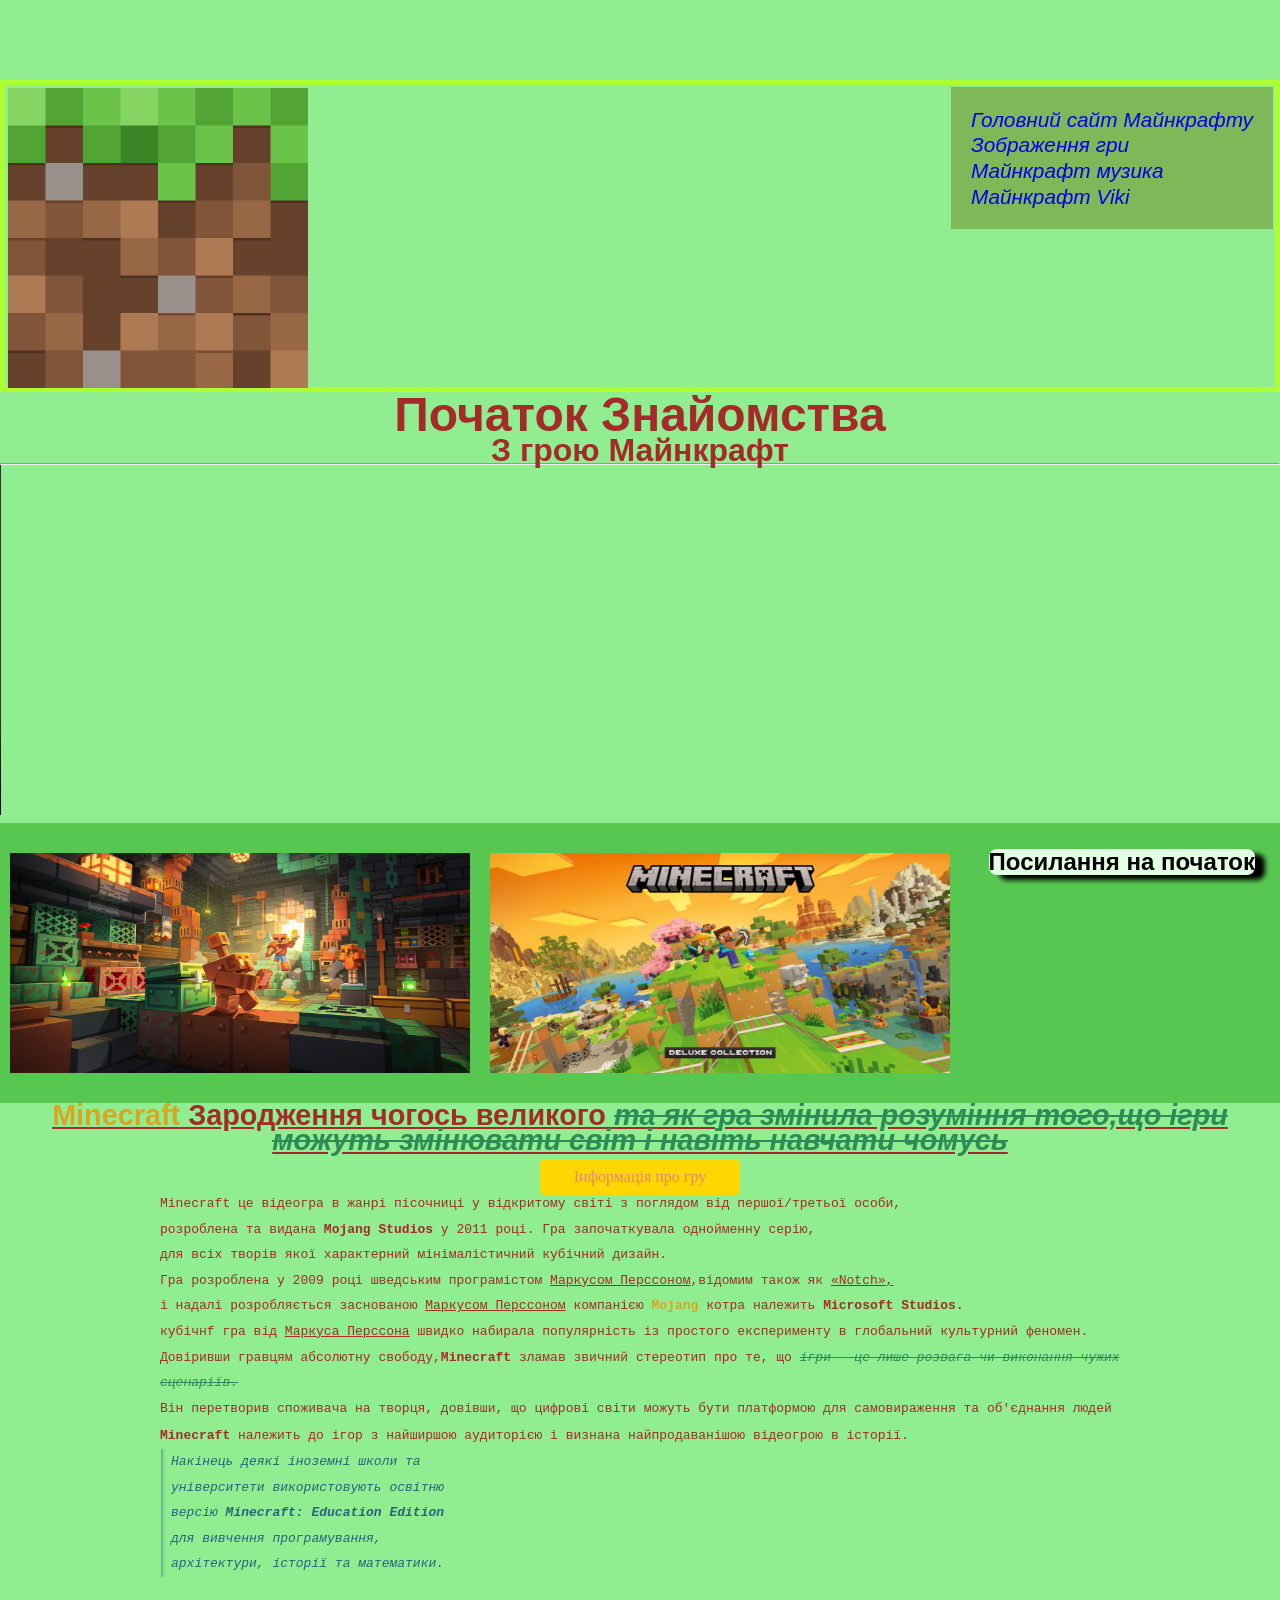
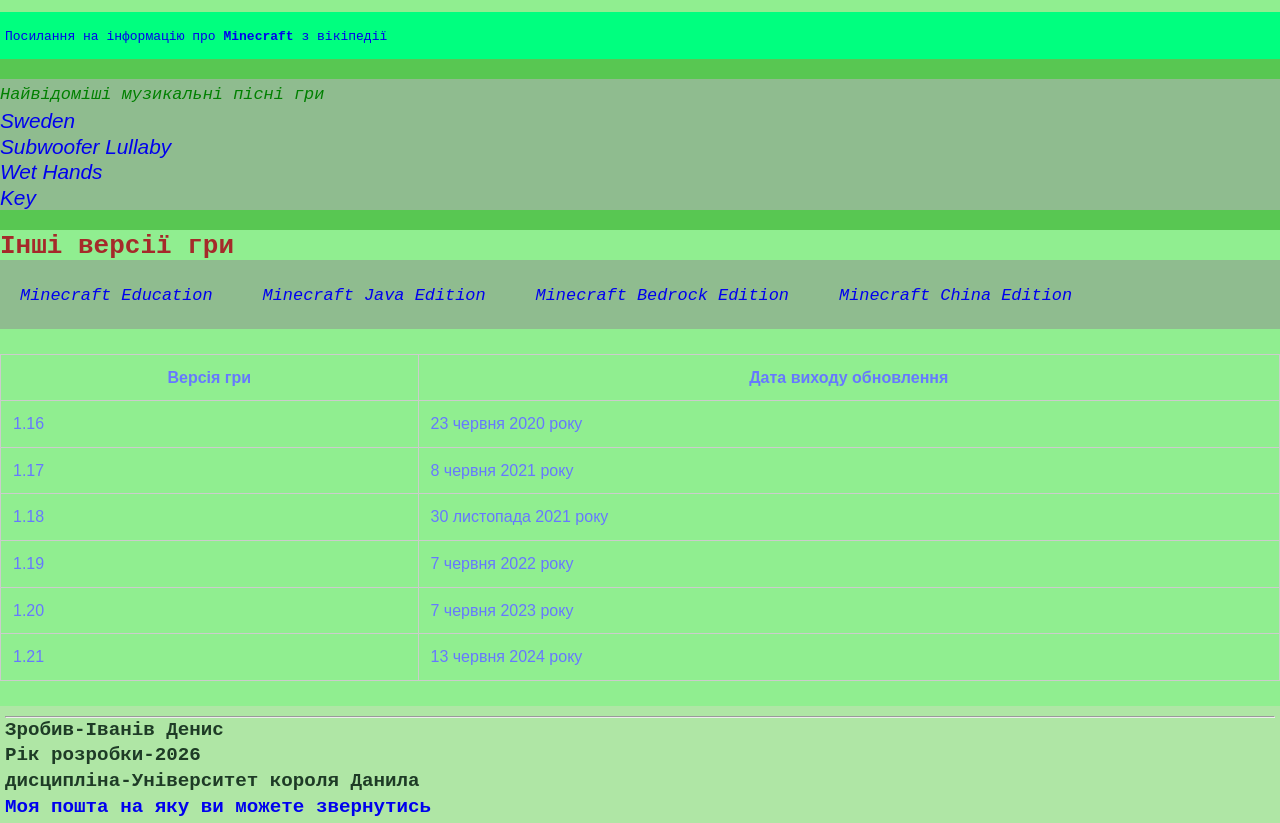
==== index.html @ 92646a6d "update add header,main,footer" ====
<!DOCTYPE html>
<html lang="uk">

<head>
    <meta charset="UTF-8">
    <meta name="viewport" content="width=device-width, initial-scale=1.0">
    <title>Огляд відео-гри Minecrat</title>
    <link rel="stylesheet" href="style.css">
    <link rel="icon" type="image" href="Icon/Minecraft_23386.png">
</head>

<body>
    <header class="site-header">
        <div class="container-logo">
            <img width="300" height="300" src="photo/images_Mine.png" alt="лого Minecraft">
            <nav aria-label="Головне меню сайту">
                <ul id="links">
                    <li><a href="#start">Головний сайт Майнкрафту</a></li>
                    <li><a href="#photo">Зображення гри</a></li>
                    <li><a href="#music">Майнкрафт музика</a></li>
                    <li><a href="#viki">Майнкрафт Viki</a></li>
                </ul>
            </nav>
        </div>
    </header>
    <main id="main-content">
        <section id="start">
            <h1 id="page-title">Початок Знайомства</h1>
            <h2 id="page-title2">З грою Майнкрафт</h2>
        </section>
        <hr>
        <video src="Video/Minecraft Trails & Tales Update_ Official Launch Trailer.mp4" controls autoplay muted
            width="700" alt="Minecraft трейлер"> </video>
        <p>
        </p>
        <p>
        <section id="photo">
            <div class="gallery">
                <img src="photo/minecraft-the-5120x2880-24242.jpg" width="460" height="220"
                    alt="Фото обновлення відео-гри">

                <img src="photo/5090d13ef020de9139a5bb21ad2f26a8c5c1c8d2b432aa92.png" width="460" height="220">
            </div>
        </section>
        </p>
        <p class="intro">
            <strong class="highlight">Minecraft</strong> Зародження чогось великого
            <em> та як гра змінила розуміння того,що ігри можуть змінювати світ і навіть навчати чомусь</em>
        </p>
        <div article class="container">
            <div class="badge">Інформація про гру</div>
            <tt>Minecraft це відеогра в жанрі пісочниці у відкритому світі з поглядом від першої/третьої особи,<p>
                    розроблена та видана <b>Mojang Studios</b> у 2011 році. Гра започаткувала однойменну серію,</p>
                <p class="section-title">для всіх творів якої характерний мінімалістичний кубічний дизайн.</p>
                <p>Гра розроблена у 2009 році шведським програмістом <u>Маркусом Перссоном</u>,відомим також як
                    <u>«Notch»,</u>
                </p>
                <p>і надалі розробляється заснованою <u>Маркусом Перссоном</u> компанією <strong>Mojang</strong> котра
                    належить
                    <b>Microsoft Studios.</b>
                <p class="section-title">кубічнf гра від <u>Маркуса Перссона</u> швидко набирала популярність із
                    простого
                    експерименту в глобальний культурний феномен.</p>
                <p>Довіривши гравцям абсолютну свободу,<b>Minecraft</b> зламав звичний стереотип про те, що <em>ігри —
                        це
                        лише
                        розвага чи виконання чужих сценаріїв.</em> </p>
                <p class="section-title">Він перетворив споживача на творця, довівши, що цифрові світи можуть бути
                    платформою
                    для самовираження та
                    об'єднання людей</p>
                <b>Minecraft</b> належить до ігор з найширшою аудиторією і визнана найпродаванішою відеогрою в історії.
                <aside>
                    <p class="section-title">Накінець деякі іноземні школи та університети використовують освітню версію
                        <b>Minecraft: Education Edition</b>
                    </p>
                    <p>для вивчення програмування, архітектури, історії та математики.</p>
            </tt>
            </aside>
        </div>
        <p>

        </p>
        <section id="viki">
            <a href="https://uk.wikipedia.org/wiki/Minecraft"> <tt>Посилання на інформацію про <b>Minecraft</b> з
                    вікіпедії</tt>
            </a>
        </section>

        <section id="music">
            <ol article class="card_ol"><tt>Найвідоміші музикальні пісні гри</tt>
                <li> <a href="https://youtu.be/aBkTkxKDduc?t=1" alt="Sweden">Sweden</a> </li>
                <li> <a href="https://youtu.be/Gpd85y_iTxY" alt="Subwoofer Lullaby">Subwoofer Lullaby</a> </li>
                <li> <a href="https://youtu.be/lq1vZxM-Iic" alt="Wet Hands">Wet Hands</a> </li>
                <li> <a href="https://youtu.be/-CKR-McWeYk" alt="Key">Key</a> </li>
            </ol>
        </section>

        <h3> <tt>Інші версії гри</tt></h3>
        <ul article class="card_ul">
            <li> <a href="https://minecraft.fandom.com/wiki/Minecraft_Education" alt="Minecraft Education">
                    <tt>Minecraft
                        Education</a> </tt> </li>
            <li> <a href="https://minecraft.fandom.com/wiki/Java_Edition" alt="Minecraft Java Edition"> <tt>Minecraft
                        Java
                        Edition</a> </tt> </li>
            <li> <a href="https://minecraft.fandom.com/wiki/Bedrock_Edition" alt="Minecraft Bedrock Edition">
                    <tt>Minecraft
                        Bedrock Edition</a> </tt> </li>
            <li> <a href="https://minecraft.fandom.com/wiki/China_Edition" alt="Minecraft China Edition"> <tt>Minecraft
                        China
                        Edition</a> </tt> </li>
        </ul>

        <p>
        </p>
        <table border="1" class="card">
            <tr>
                <th> Версія гри </th>
                <th> Дата виходу обновлення</th>
            </tr>
            <tr>
                <td>1.16</td>
                <td>23 червня 2020 року</td>
            </tr>
            <tr>
                <td>1.17</td>
                <td>8 червня 2021 року</td>
            </tr>
            <tr>
                <td>1.18</td>
                <td>30 листопада 2021 року</td>
            </tr>
            <tr>
                <td>1.19</td>
                <td>7 червня 2022 року</td>
            </tr>
            <tr>
                <td>1.20</td>
                <td>7 червня 2023 року</td>
            </tr>
            <tr>
                <td>1.21</td>
                <td>13 червня 2024 року</td>
            </tr>
        </table>
        <a href="#start" class="back-to-top">Посилання на початок</a>
    </main>
    <footer>
        <hr>
        Зробив-Іванів Денис<br>
        Рік розробки-2026<br>
        дисципліна-Університет короля Данила<br>
        <a href="mailto:denys.v.ivaniv@ukd.edu.ua">Моя пошта на яку ви можете звернутись</a>
    </footer>
</body>

</html>
---- style.css ----
html {
    scroll-behavior: smooth;
    scroll-padding-top: 80px;
}

* {
    box-sizing: border-box;
    margin: 0;
    padding: 0;
}

body {
    background-color: lightgreen;
    font-family: Arial,
        sans-serif;
    color: brown;
    line-height: 1.6em;
    box-shadow: 0 4px 10px rgba(0, 0, 0, 0.05);
    padding-top: 20px;
    scroll-behavior: smooth;
    padding-top: 80px;

}

table {
    width: 100%;
    border-collapse: collapse;
}

th,
td {
    padding: 10px 12px;
    border: 1px solid #ccc;
}

#page-title {
    padding: 10px;
    font-size: 3em;
    font-weight: 800;
    text-align: center;
}

h2 {
    font-size: 2em;
    font-weight: 800em;
    text-align: center;
}

h3 {
    font-size: 2em;
    font-weight: 600;
    text-align: left;
}

.intro {
    font-size: 1.8em;
    font-weight: 600;
    text-decoration-line: underline;
    text-align: center;
}

strong {
    color: goldenrod;
}

em {
    color: seagreen;
    text-decoration-line: line-through;
}

a {
    text-decoration: none;
}

a:hover {
    background-color: hsla(51, 86%, 56%, 0.792);
}

ul,
ol {
    background: darkseagreen;
    color: green;
    font-size: 1.3em;
    font-style: italic;
}

.container {
    max-width: 1000px;
    margin: 0 auto;
    padding: 0 15px;
}

.card {
    color: #6678ff;
    padding: 20px;
    border: 2px solid rgb(255, 255, 255)#e0e0e0;
    margin-bottom: 25px;

}

.gallery {
    margin: 0 auto;
    max-width: 100%;
    padding: 10px;
    height: auto;
    border-radius: 6px;
}

.container-logo {
    padding: 3px;
}

.start {
    padding: 30px;
    background-color: goldenrod;
}

.site-header {
    position: sticky;
    top: 0px;
    right: 0px;
    width: 10px;
    border: 5px solid greenyellow;
    box-shadow: black 10px;
    height: 312px;
    width: 100%;
    z-index: 100;
}

.container-logo {
    display: flex;
    justify-content: space-between;
    align-items: center;
}

.card_ul {
    display: flex;
    gap: 50px;
    list-style: none;
    color: #6678ff;
    padding: 20px;
    border: 2px solid rgb(255, 255, 255)#e0e0e0;
    margin-bottom: 25px;
}

.gallery {
    display: grid;
    grid-template-columns: 1fr 1fr 1fr;
    gap: 20px;
    width: 100%;
    height: auto;
    object-fit: cover;

}

#photo {
    padding: 20px 0;
    background-color: rgba(44, 170, 33, 0.558);
}

#viki {
    padding: 10px 5px;
    background-color: springgreen;
}

#music {
    background-color: rgba(44, 170, 33, 0.558);
    padding: 20px 0;
}

.container {
    position: relative;
    padding: 35px 20px;
}

.badge {
    position: absolute;
    font-family: 'Times New Roman', Times;
    top: 5px;
    left: 400px;
    width: 200px;
    height: auto;
    text-align: center;
    background-color: gold;
    color: #ed8477;
    padding: 5px 10px;
    border-radius: 5px;
}

.back-to-top {
    position: fixed;
    bottom: 25px;
    right: 25px;
    background-color: #e2ffe4;
    color: black;
    border-radius: 7px;

    display: flex;
    justify-content: center;
    align-items: center;
    border-radius: 8px;
    border: 50% solid #1b5e20;
    font-size: 24px;
    font-weight: 800;
    box-shadow: 10px 5px 5px;
    z-index: 1000;
}

.back-to-top:hover {
    background-color: yellow;
}

#links {
    position: relative;
    padding: 20px;
    right: -1px;
    bottom: 80px;
    background-color: #7eb858;
    list-style: none
}

aside {
    width: 30%;
    padding-left: 10px;
    margin-left: 1px;
    box-shadow: inset 5px 0 5px -5px #29627e;
    font-style: italic;
    color: #29627e;
}

footer{
    max-width: 100%;
    font-weight: 600;
    padding: 10px 5px;
    color: #1e3b26;
    background-color: #afe6a5;
    font-family: 'Courier New', Courier, monospace;
    font-size: larger;
}
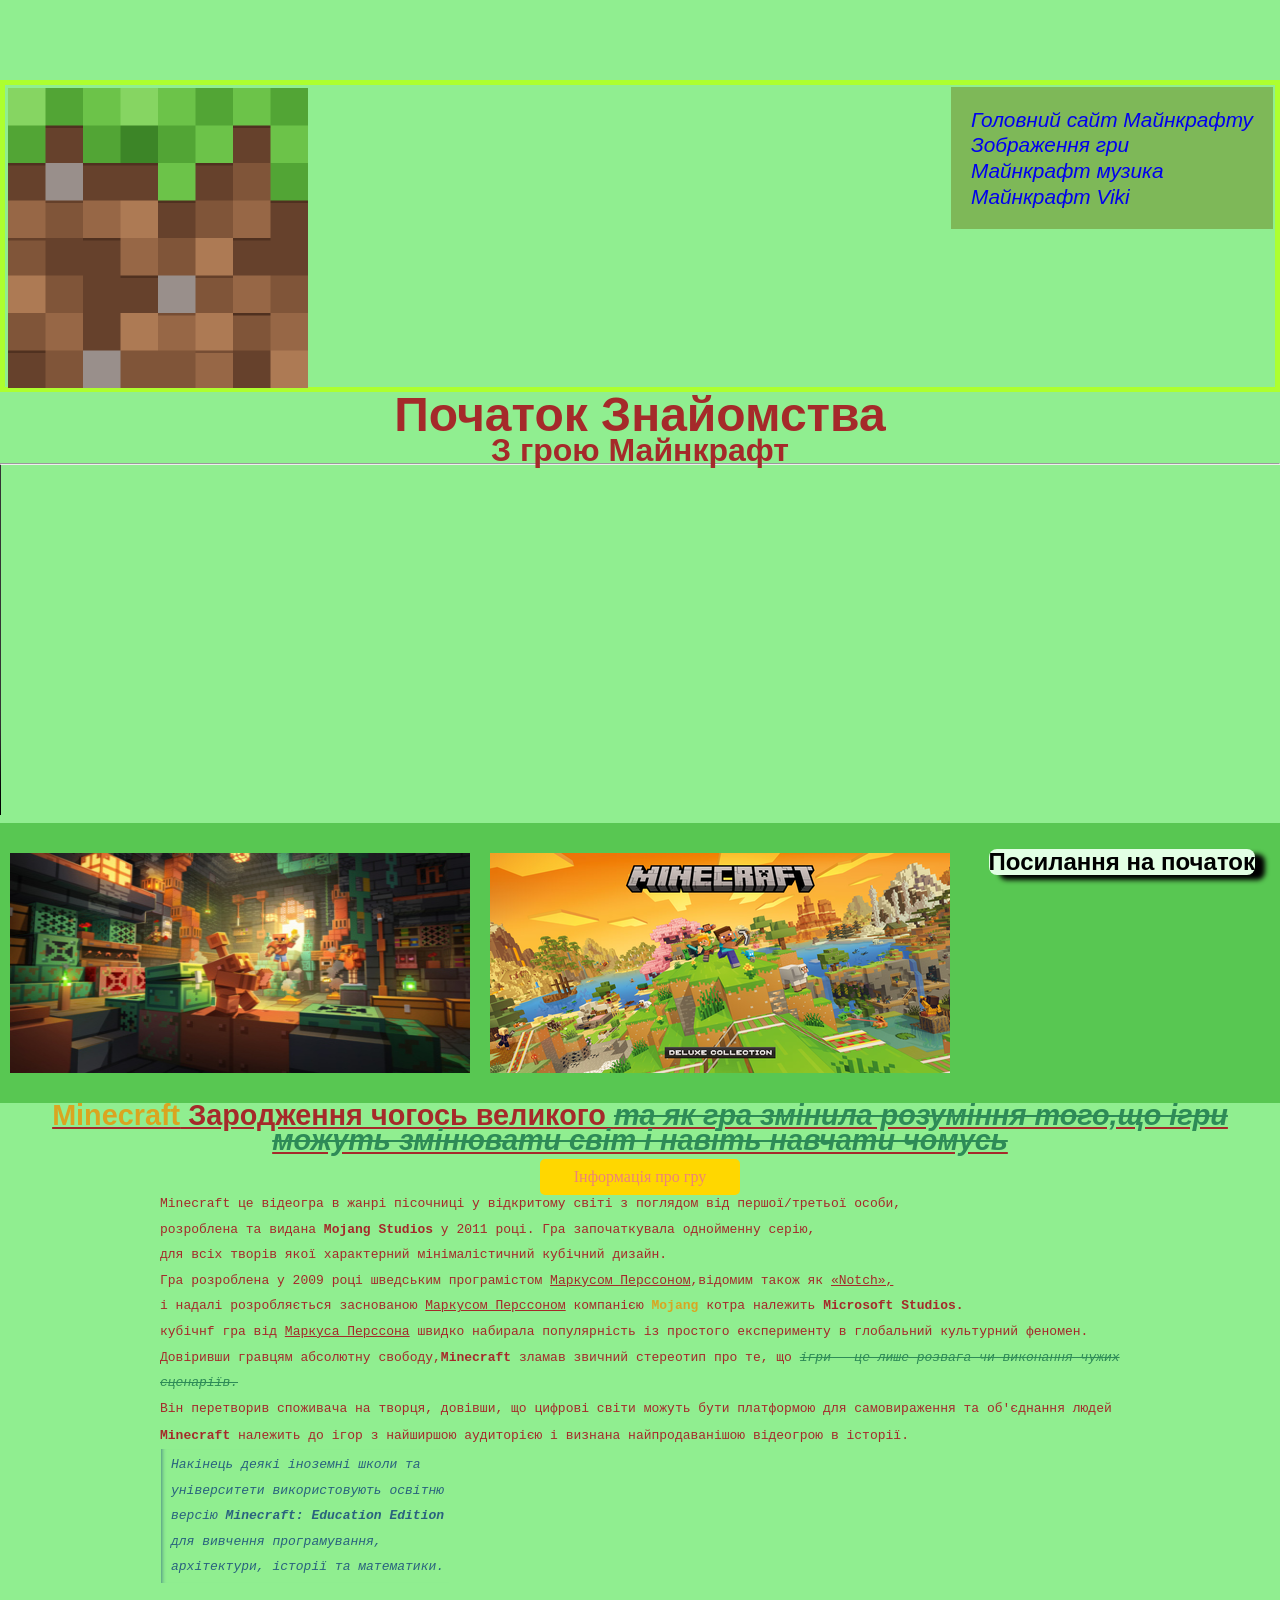
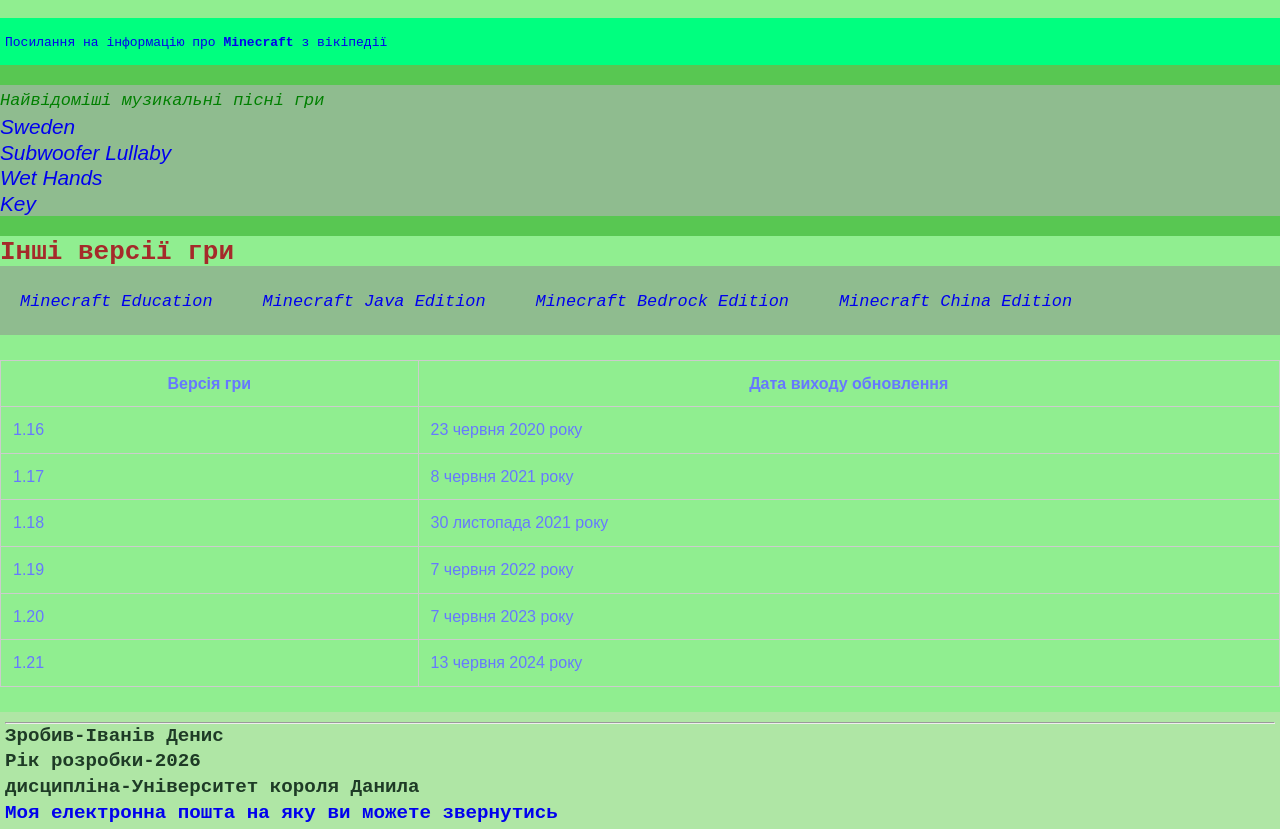
==== commit 99489454: "optimised web-site and modify" ====
--- a/index.html
+++ b/index.html
@@ -4,9 +4,15 @@
 <head>
     <meta charset="UTF-8">
     <meta name="viewport" content="width=device-width, initial-scale=1.0">
-    <title>Огляд відео-гри Minecrat</title>
+    <title>Майнкрафт — Перші кроки та основи</title>
+    <meta name="description" content="Досліджуйте Minecraft: її історію, музику та інші версії гри. Приємний гід для новачків,
+     який допоможе зробити перші кроки у розуміння гри.">
+    <meta name="keywords"
+        content="Minecraft,історія гри, музика з гри, версії Minecraft, гід для новачків, знайомство з грою">
+    <meta name="author" content="Iванів Денис">
+    <link rel="icon" type="image" href="Icon/Minecraft_23386.png">
     <link rel="stylesheet" href="style.css">
-    <link rel="icon" type="image" href="Icon/Minecraft_23386.png">
+
 </head>
 
 <body>
@@ -36,10 +42,11 @@
         <p>
         <section id="photo">
             <div class="gallery">
-                <img src="photo/minecraft-the-5120x2880-24242.jpg" width="460" height="220"
+                <img src="photo/minecraft-the-Copper-Age-Trailer.WebP" width="460" height="220"
                     alt="Фото обновлення відео-гри">
 
-                <img src="photo/5090d13ef020de9139a5bb21ad2f26a8c5c1c8d2b432aa92.png" width="460" height="220">
+                <img src="photo/Bedrock+Java.WebP" width="460" height="220"
+                alt="Фото з гри де обєднанні бедрок та джава версії">
             </div>
         </section>
         </p>
@@ -88,7 +95,8 @@
         </section>
 
         <section id="music">
-            <ol article class="card_ol"><tt>Найвідоміші музикальні пісні гри</tt>
+            <ol article class="card_ol">
+                <tt>Найвідоміші музикальні пісні гри</tt>
                 <li> <a href="https://youtu.be/aBkTkxKDduc?t=1" alt="Sweden">Sweden</a> </li>
                 <li> <a href="https://youtu.be/Gpd85y_iTxY" alt="Subwoofer Lullaby">Subwoofer Lullaby</a> </li>
                 <li> <a href="https://youtu.be/lq1vZxM-Iic" alt="Wet Hands">Wet Hands</a> </li>
@@ -151,7 +159,7 @@
         Зробив-Іванів Денис<br>
         Рік розробки-2026<br>
         дисципліна-Університет короля Данила<br>
-        <a href="mailto:denys.v.ivaniv@ukd.edu.ua">Моя пошта на яку ви можете звернутись</a>
+        <a href="mailto:denys.v.ivaniv@ukd.edu.ua">Моя електронна пошта на яку ви можете звернутись</a>
     </footer>
 </body>
 
--- a/style.css
+++ b/style.css
@@ -221,6 +221,7 @@
 
 aside {
     width: 30%;
+    padding: 3px;
     padding-left: 10px;
     margin-left: 1px;
     box-shadow: inset 5px 0 5px -5px #29627e;
@@ -228,7 +229,7 @@
     color: #29627e;
 }
 
-footer{
+footer {
     max-width: 100%;
     font-weight: 600;
     padding: 10px 5px;
@@ -236,4 +237,13 @@
     background-color: #afe6a5;
     font-family: 'Courier New', Courier, monospace;
     font-size: larger;
-}+}
+header,
+nav,
+main,
+section,
+article,
+aside,
+footer{
+    display: block;
+}
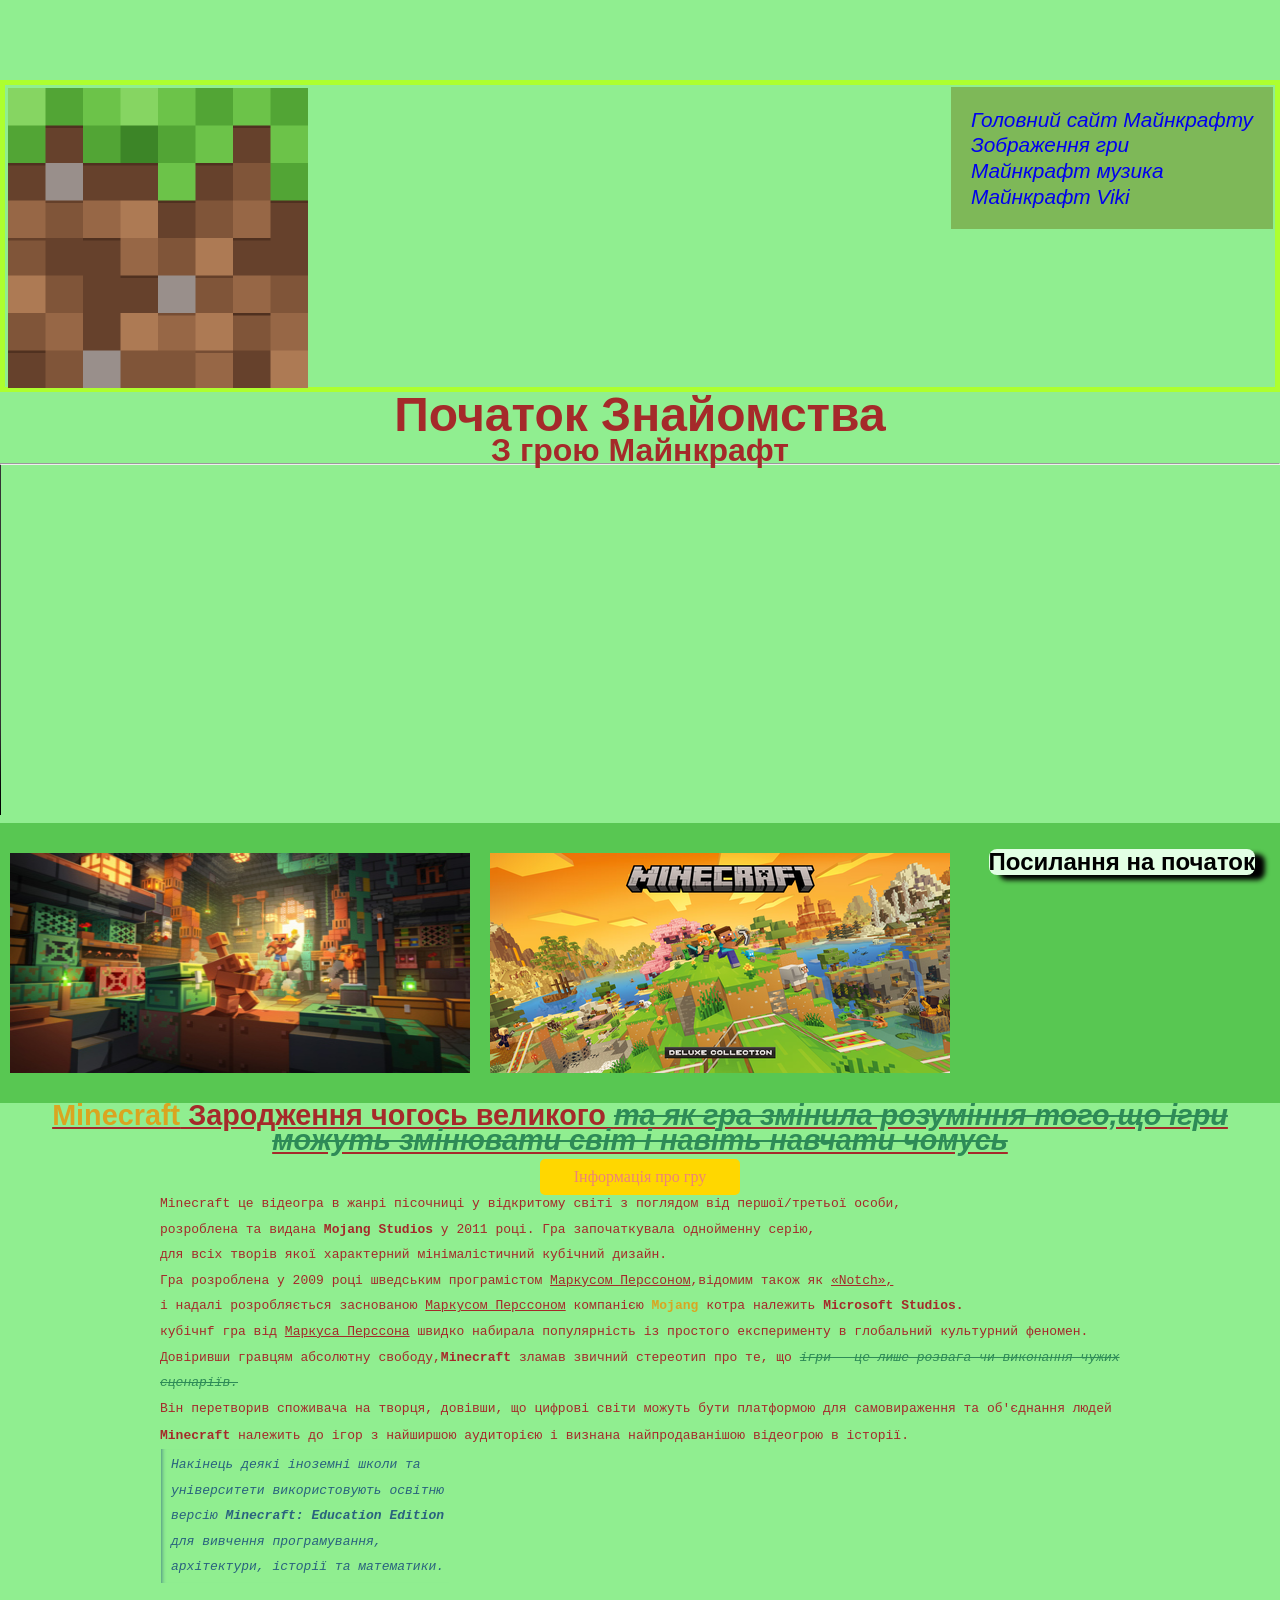
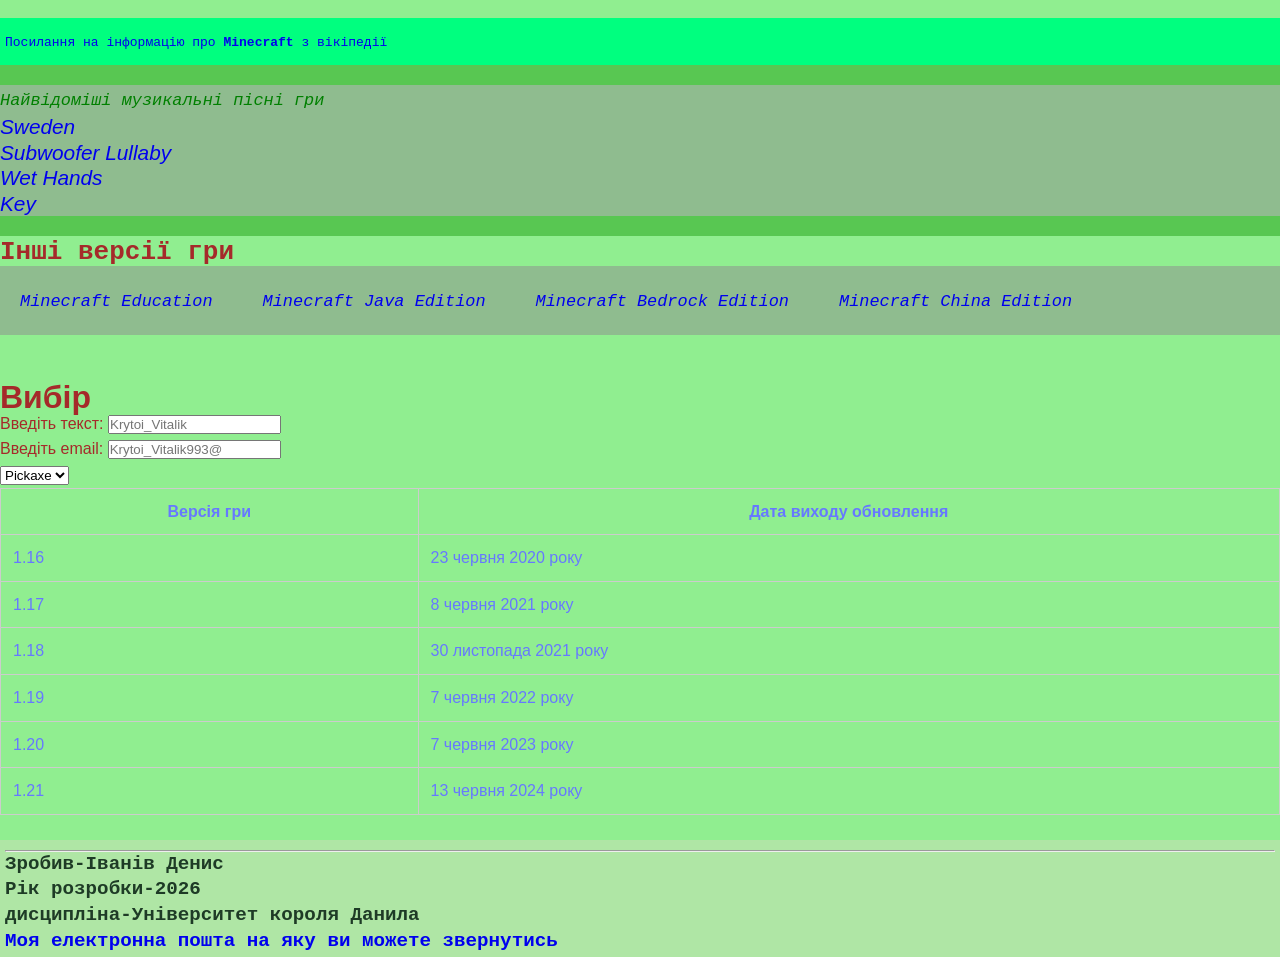
==== commit 707ef0b9: "add form" ====
--- a/index.html
+++ b/index.html
@@ -46,7 +46,7 @@
                     alt="Фото обновлення відео-гри">
 
                 <img src="photo/Bedrock+Java.WebP" width="460" height="220"
-                alt="Фото з гри де обєднанні бедрок та джава версії">
+                    alt="Фото з гри де обєднанні бедрок та джава версії">
             </div>
         </section>
         </p>
@@ -120,8 +120,23 @@
                         Edition</a> </tt> </li>
         </ul>
 
-        <p>
-        </p>
+        <br>
+        <section id="choice">
+            <h2 id="main_2">Вибір</h2>
+            <form action="#" method="POST">
+                <label for="text">Введіть текст:</label>
+                <input type="text" name="user_name" id="text" minlength="0" placeholder="Krytoi_Vitalik" required>
+                <br>
+                <label for="email">Введіть email:</label>
+                <input type="email" name="user_email" id="email" placeholder="Krytoi_Vitalik993@">
+                <br>
+                <select>
+                    <option value="" disabled selected>Pickaxe</option>
+                    <option></option>
+                </select>
+
+            </form>
+        </section>
         <table border="1" class="card">
             <tr>
                 <th> Версія гри </th>
--- a/style.css
+++ b/style.css
@@ -238,12 +238,18 @@
     font-family: 'Courier New', Courier, monospace;
     font-size: larger;
 }
+
 header,
 nav,
 main,
 section,
 article,
 aside,
-footer{
+footer {
     display: block;
 }
+
+#main_2{
+    display: flex;
+    justify-content: left;
+}
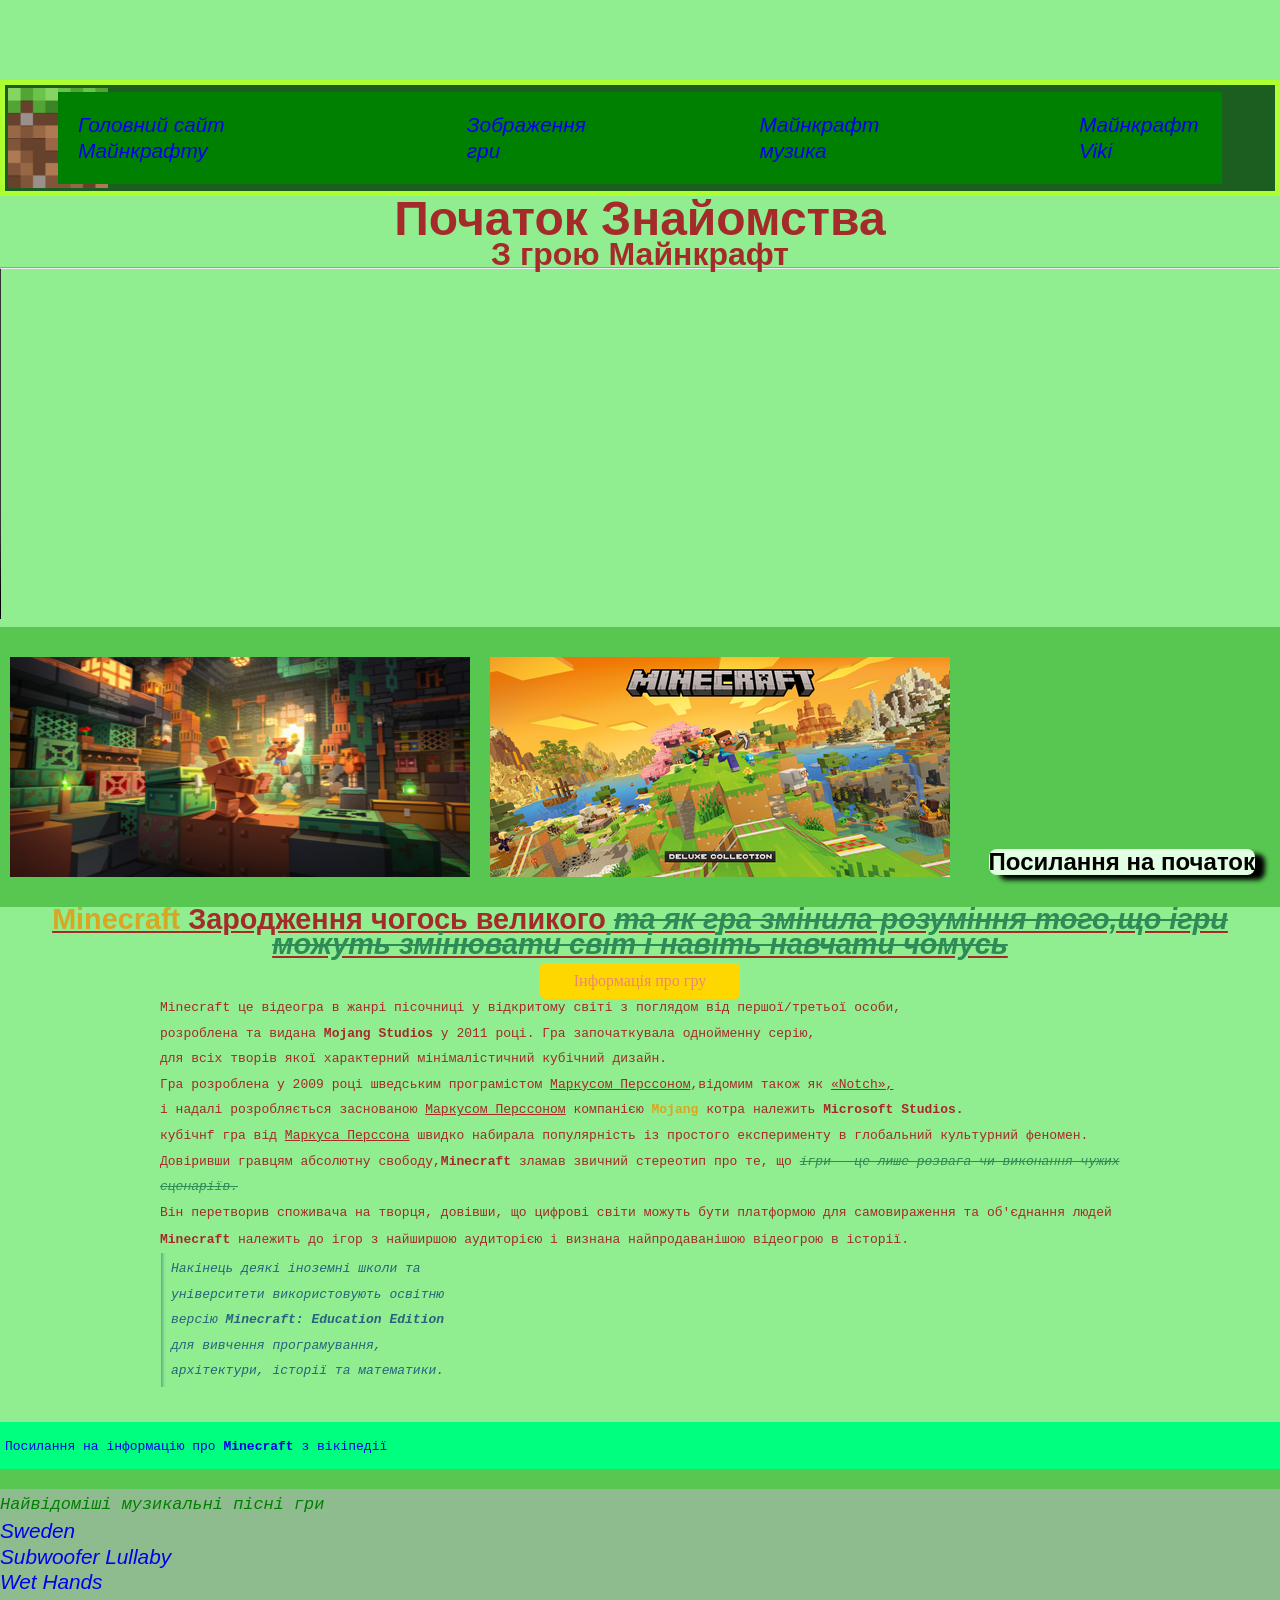
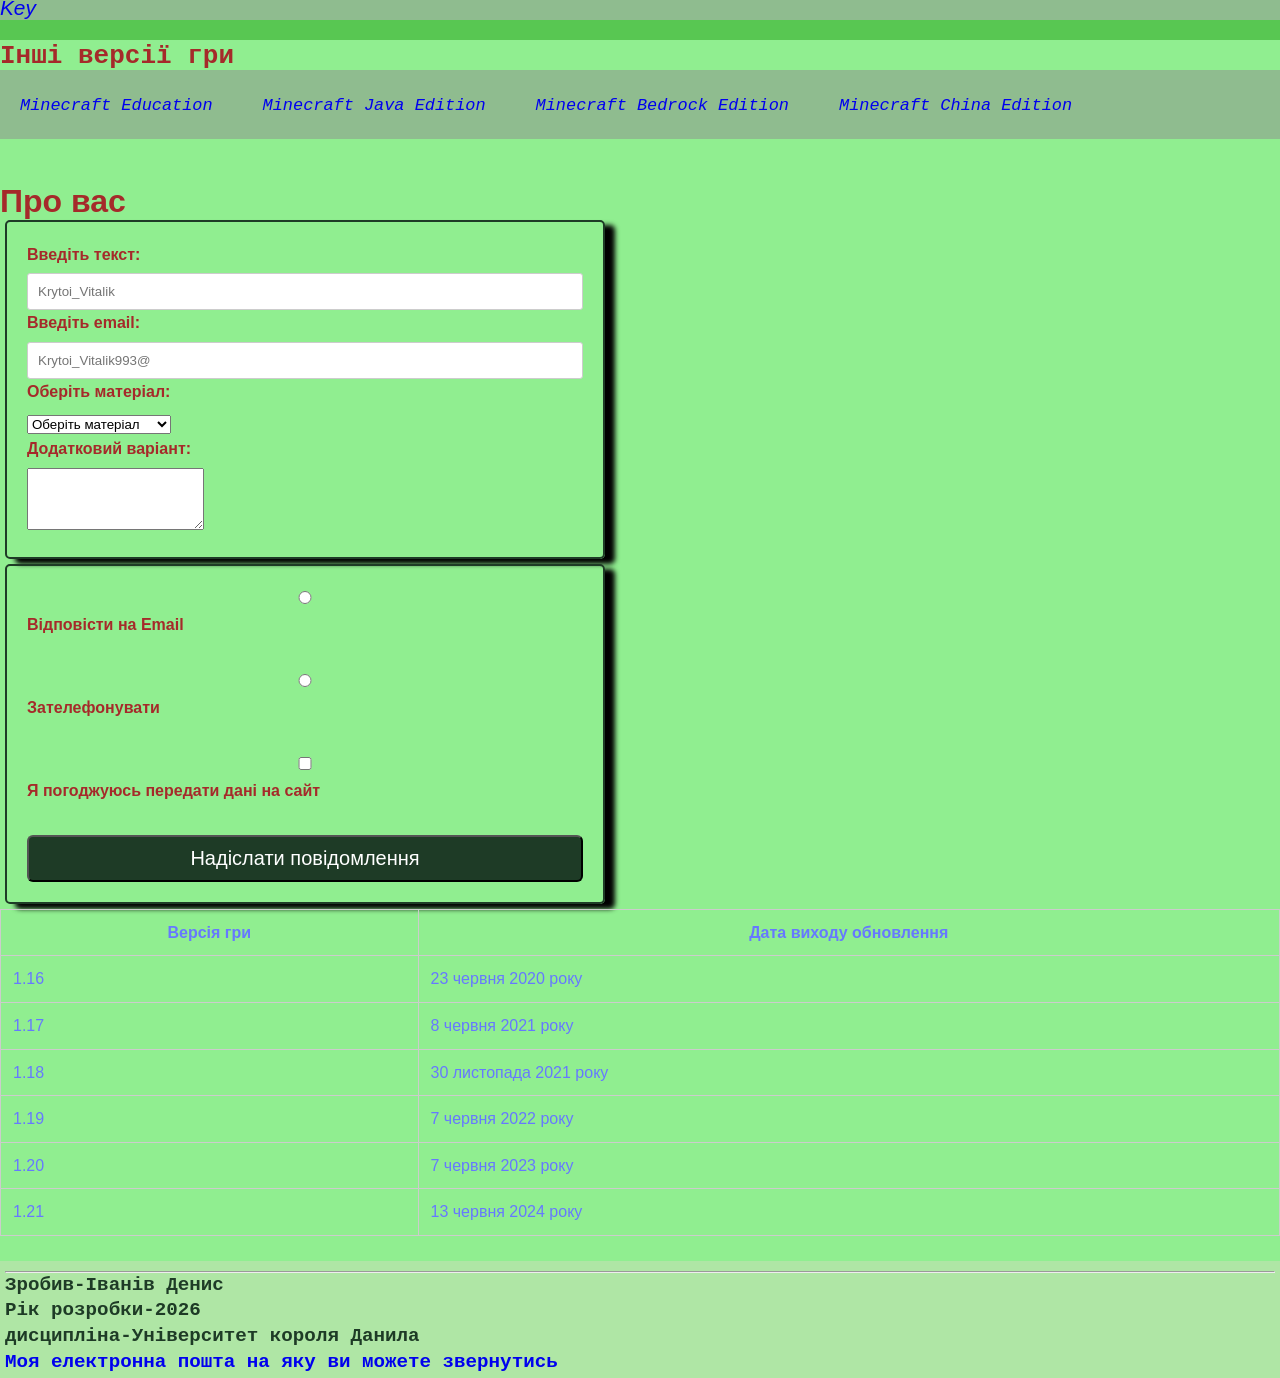
==== commit 59cb402e: "modify for form" ====
--- a/index.html
+++ b/index.html
@@ -18,7 +18,7 @@
 <body>
     <header class="site-header">
         <div class="container-logo">
-            <img width="300" height="300" src="photo/images_Mine.png" alt="лого Minecraft">
+            <img width="100" height="100" src="photo/images_Mine.png" alt="лого Minecraft">
             <nav aria-label="Головне меню сайту">
                 <ul id="links">
                     <li><a href="#start">Головний сайт Майнкрафту</a></li>
@@ -122,19 +122,39 @@
 
         <br>
         <section id="choice">
-            <h2 id="main_2">Вибір</h2>
-            <form action="#" method="POST">
+            <h2 id="main_2">Про вас</h2>
+            <form action="#" method="post">
                 <label for="text">Введіть текст:</label>
                 <input type="text" name="user_name" id="text" minlength="0" placeholder="Krytoi_Vitalik" required>
                 <br>
                 <label for="email">Введіть email:</label>
-                <input type="email" name="user_email" id="email" placeholder="Krytoi_Vitalik993@">
-                <br>
-                <select>
-                    <option value="" disabled selected>Pickaxe</option>
-                    <option></option>
+                <input type="email" name="user_email" id="email" placeholder="Krytoi_Vitalik993@" required>
+                <br>
+                <label for="material">Оберіть матеріал:</label>
+                <select id="material" name="material">
+                    <option value="" disabled selected>Оберіть матеріал</option>
+                    <option value="almaz">Алмаз</option>
+                    <option value="izumrud">Ізумруд</option>
+                    <option value="vugillya">Вугілля</option>
+                    <option value="zalizo">Залізо</option>
+                    <option value="zoloto">Золото</option>
+                    <option value="other">Додатковий варіант</option>
                 </select>
-
+                <br>
+                <label for="textarea">Додатковий варіант:</label>
+                <textarea id="textarea" name="textarea" rows="4"></textarea>
+            </form>
+            <form action="#" method="post">
+                <input type="radio" id="contact-email" name="contact_method" value="email">
+                <label for="contact-email">Відповісти на Email</label>
+                <br>
+                <input type="radio" id="contact-phone" name="contact_method" value="phone">
+                <label for="contact-phone">Зателефонувати</label>
+                <br>
+                <input type="checkbox" id="terms" name="terms" required>
+                <label for="terms">Я погоджуюсь передати дані на сайт</label>
+                <br>
+                <button type="submit">Надіслати повідомлення</button>
             </form>
         </section>
         <table border="1" class="card">
--- a/style.css
+++ b/style.css
@@ -118,12 +118,10 @@
 .site-header {
     position: sticky;
     top: 0px;
-    right: 0px;
-    width: 10px;
+    height: auto;
+    width: 100%;
     border: 5px solid greenyellow;
-    box-shadow: black 10px;
-    height: 312px;
-    width: 100%;
+    background-color: #1b5e20;
     z-index: 100;
 }
 
@@ -211,11 +209,14 @@
 }
 
 #links {
+    display: flex;
+    justify-content: center;
+    align-items: center;
     position: relative;
     padding: 20px;
-    right: -1px;
-    bottom: 80px;
-    background-color: #7eb858;
+    background-color: green;
+    gap: 170px;
+    right: 50px;
     list-style: none
 }
 
@@ -249,7 +250,48 @@
     display: block;
 }
 
-#main_2{
+#main_2 {
     display: flex;
     justify-content: left;
-}+}
+
+form {
+    max-width: 600px;
+    margin: 5px;
+    border: 2px solid #1e3b26;
+    box-shadow: 10px 5px 5px black;
+    border-radius: 5px;
+    padding: 20px;
+}
+
+input {
+    width: 100%;
+    padding: 10px;
+    border-radius: 3px;
+    border: 1px solid #ccc;
+}
+
+label {
+    display: block;
+    margin-bottom: 6px;
+    font-weight: 600;
+}
+
+input:focus,
+textarea:focus,
+select:focus {
+    border-color: blue;
+    outline: none;
+    box-shadow: 0 0 0 3px rgba(37, 99, 235, 0.2);}
+button{
+    width: 100%;
+    background-color: #1e3b26;
+    color: #fff;
+    padding: 10px 24px;
+    border-radius: 6px;
+    cursor: pointer;
+    font-size: 20px;
+    transition: background-color 0.3s ease;
+}
+button:hover {
+    background-color: yellow;}
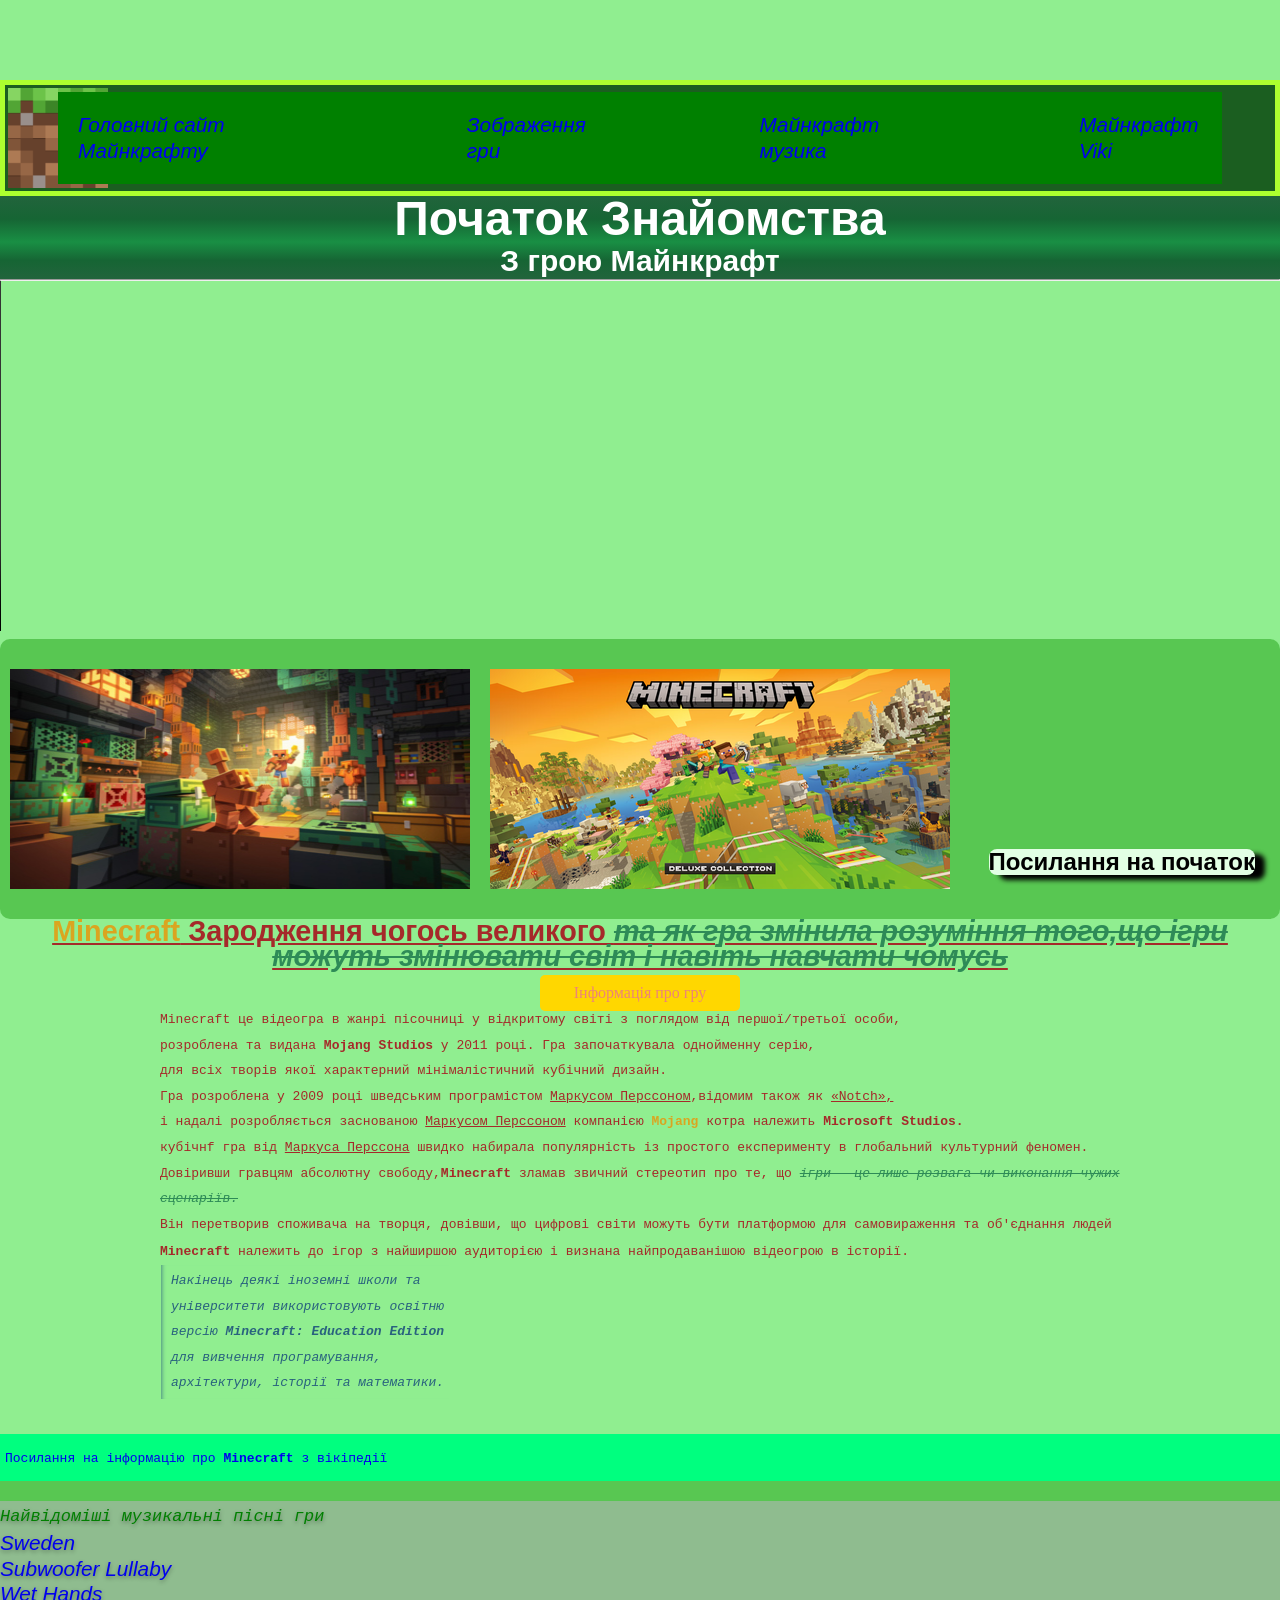
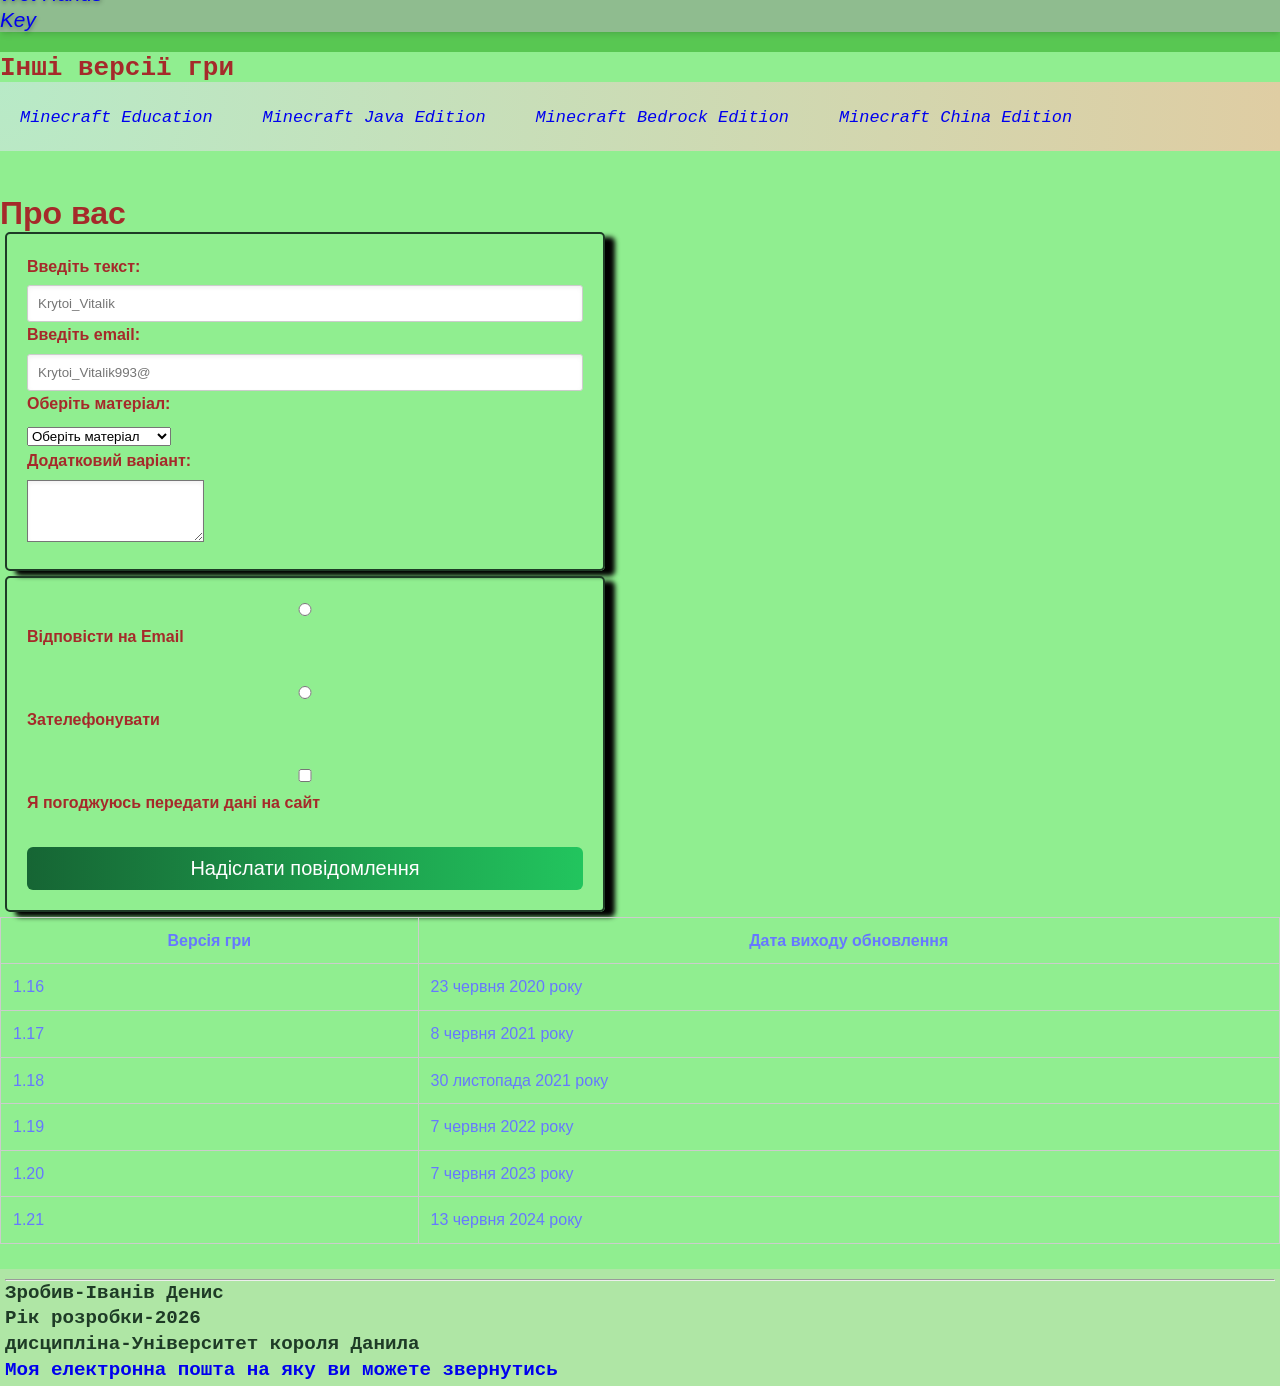
==== commit 879e7752: "update style.css for animations" ====
--- a/index.html
+++ b/index.html
@@ -31,8 +31,8 @@
     </header>
     <main id="main-content">
         <section id="start">
-            <h1 id="page-title">Початок Знайомства</h1>
-            <h2 id="page-title2">З грою Майнкрафт</h2>
+            <h1 id="page-title" class="hero-section">Початок Знайомства</h1>
+            <h2 id="page-title2" class="hero-section2">З грою Майнкрафт</h2>
         </section>
         <hr>
         <video src="Video/Minecraft Trails & Tales Update_ Official Launch Trailer.mp4" controls autoplay muted
--- a/style.css
+++ b/style.css
@@ -38,6 +38,7 @@
     font-size: 3em;
     font-weight: 800;
     text-align: center;
+
 }
 
 h2 {
@@ -139,6 +140,7 @@
     padding: 20px;
     border: 2px solid rgb(255, 255, 255)#e0e0e0;
     margin-bottom: 25px;
+    background: radial-gradient(circle at top left #f0fdf4, #dcfce7);
 }
 
 .gallery {
@@ -282,8 +284,10 @@
 select:focus {
     border-color: blue;
     outline: none;
-    box-shadow: 0 0 0 3px rgba(37, 99, 235, 0.2);}
-button{
+    box-shadow: 0 0 0 3px rgba(37, 99, 235, 0.2);
+}
+
+button {
     width: 100%;
     background-color: #1e3b26;
     color: #fff;
@@ -293,5 +297,78 @@
     font-size: 20px;
     transition: background-color 0.3s ease;
 }
+
 button:hover {
-    background-color: yellow;}+    background-color: yellow;
+}
+
+.hero-section {
+    background: linear-gradient(#22643c 0%,
+            #166534 50%, #198f44 100%);
+    color: white;
+}
+
+.hero-section2 {
+    background: linear-gradient(#198f44 0%,
+            #166534 50%, #22643c 100%);
+    color: white;
+}
+
+#page-title2 {
+    font-size: 30px;
+    padding: 6px;
+}
+
+.card_ul {
+    background: radial-gradient(circle at top left, #b8eac7, #dfcda3);
+}
+
+button[type="submit"] {
+    background-image: linear-gradient(to right, #166534, #22c55e);
+    border: none
+}
+
+.card_ol {
+    box-shadow: 0 4px 6px -1px rgba(0, 0, 0, 0.1), 0 2px 4px -2px rgba(0, 0, 0,
+            0.06);
+    text-shadow: 0 2px 4px rgba(0, 0, 0, 0.35);
+}
+
+input[type="text"],
+input[type="email"],
+textarea {
+    box-shadow: inset 0 2px 4px rgba(0, 0, 0, 0.06);
+}
+
+header nav a,
+button,
+.btn-top,
+.card {
+    transition: transform 0.3s ease, box-shadow 0.3s ease,
+        background-color 0.3s ease, color 0.3s ease;
+}
+
+header nav a:hover {
+    text-shadow: 0 0 8px rgba(34, 197, 94, 0.5);
+}
+header nav a:hover::after {
+    transform: scaleX(1) ;}
+button[type="submit"]:hover
+{transform: translateY(-3px);
+box-shadow: 0 10px
+15px -3px rgba(22, 101, 52, 0.35);}
+button[type="submit"]:active{
+    transform: translateY(1px);
+}
+.card:hover{transform: translateY(-6px) scale(1.015);
+box-shadow: 0 20px 25px -5px rgba(0, 0, 0, 0.15);}
+.card_ol:hover,.card_ul:hover{transform: translateY(-6px) scale(1.005);
+box-shadow: 0 20px 25px -5px rgba(0, 0, 0, 0.15);}
+#photo{
+    overflow: hidden;
+    border-radius: 10px;
+}
+.gallery{transition:
+transform 0.4s ease-out;
+}
+.gallery:hover{ transform: translateX(50px) scale(1.08);}
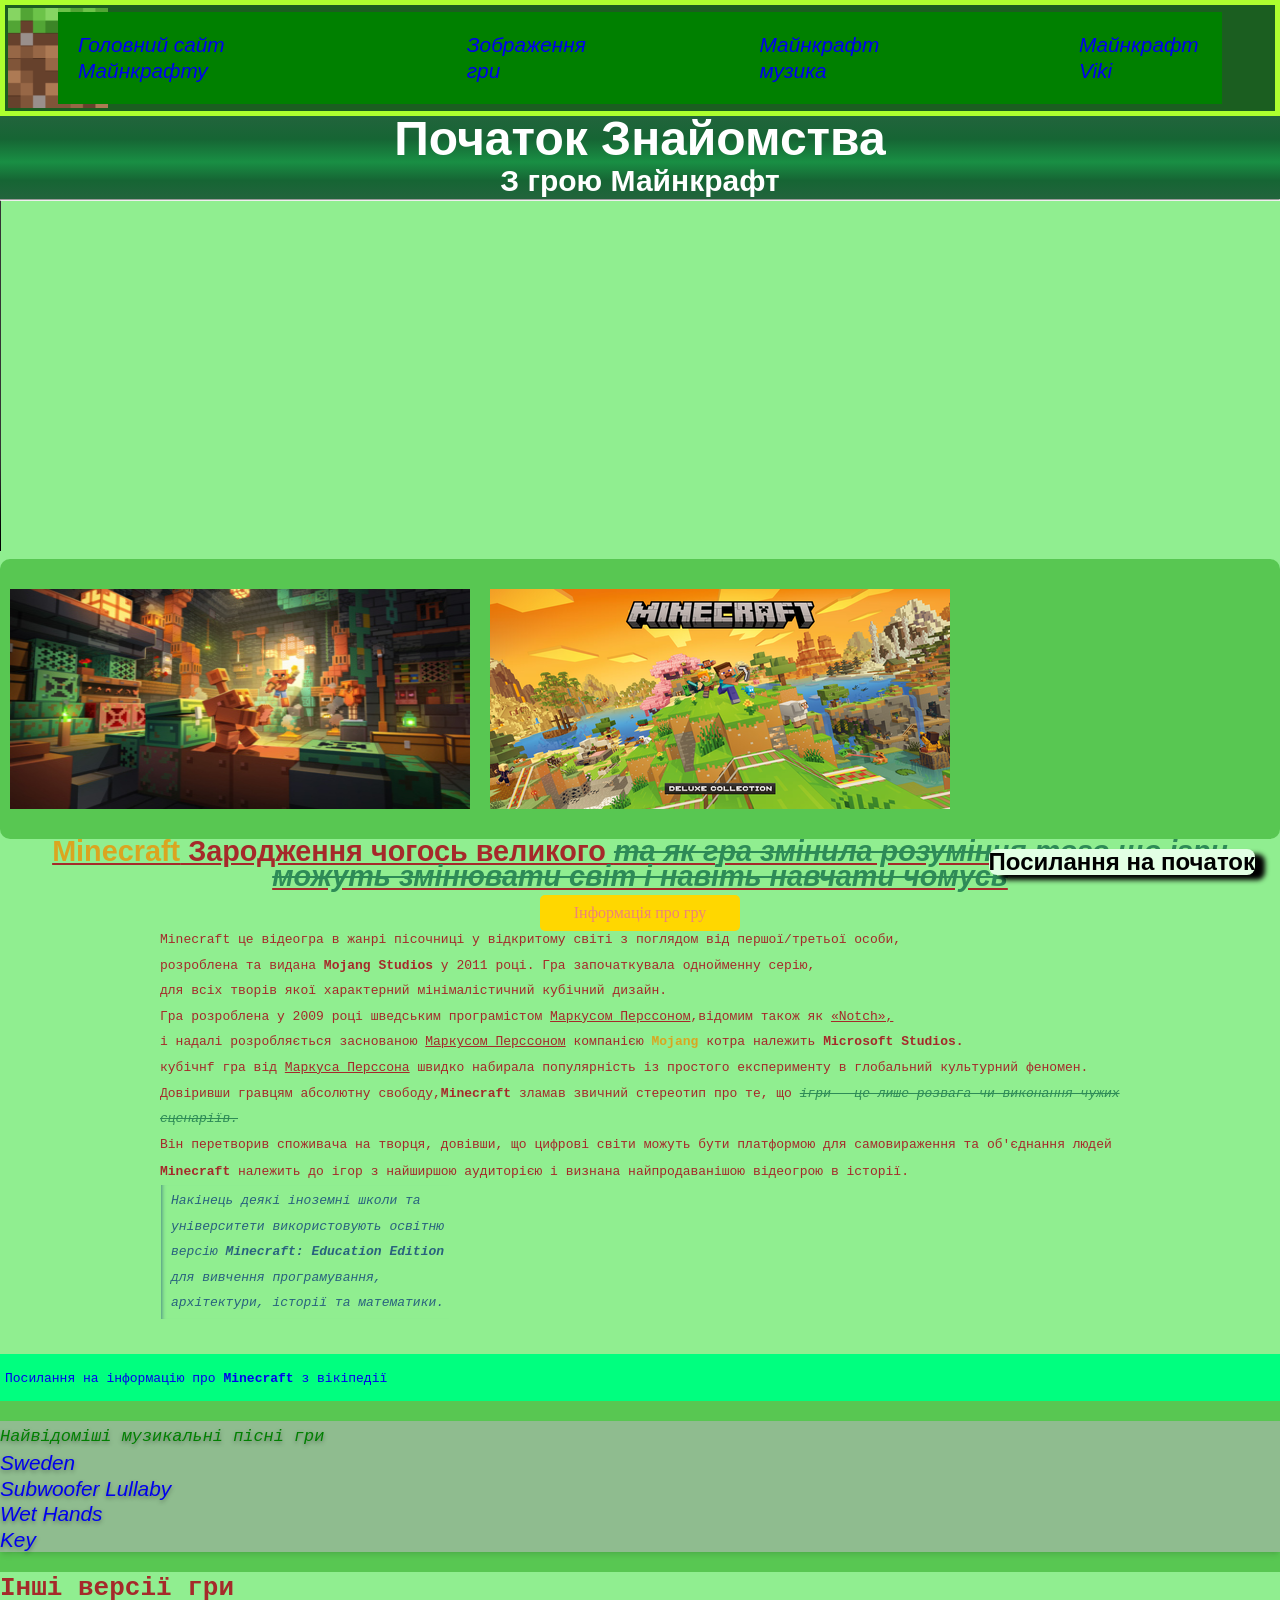
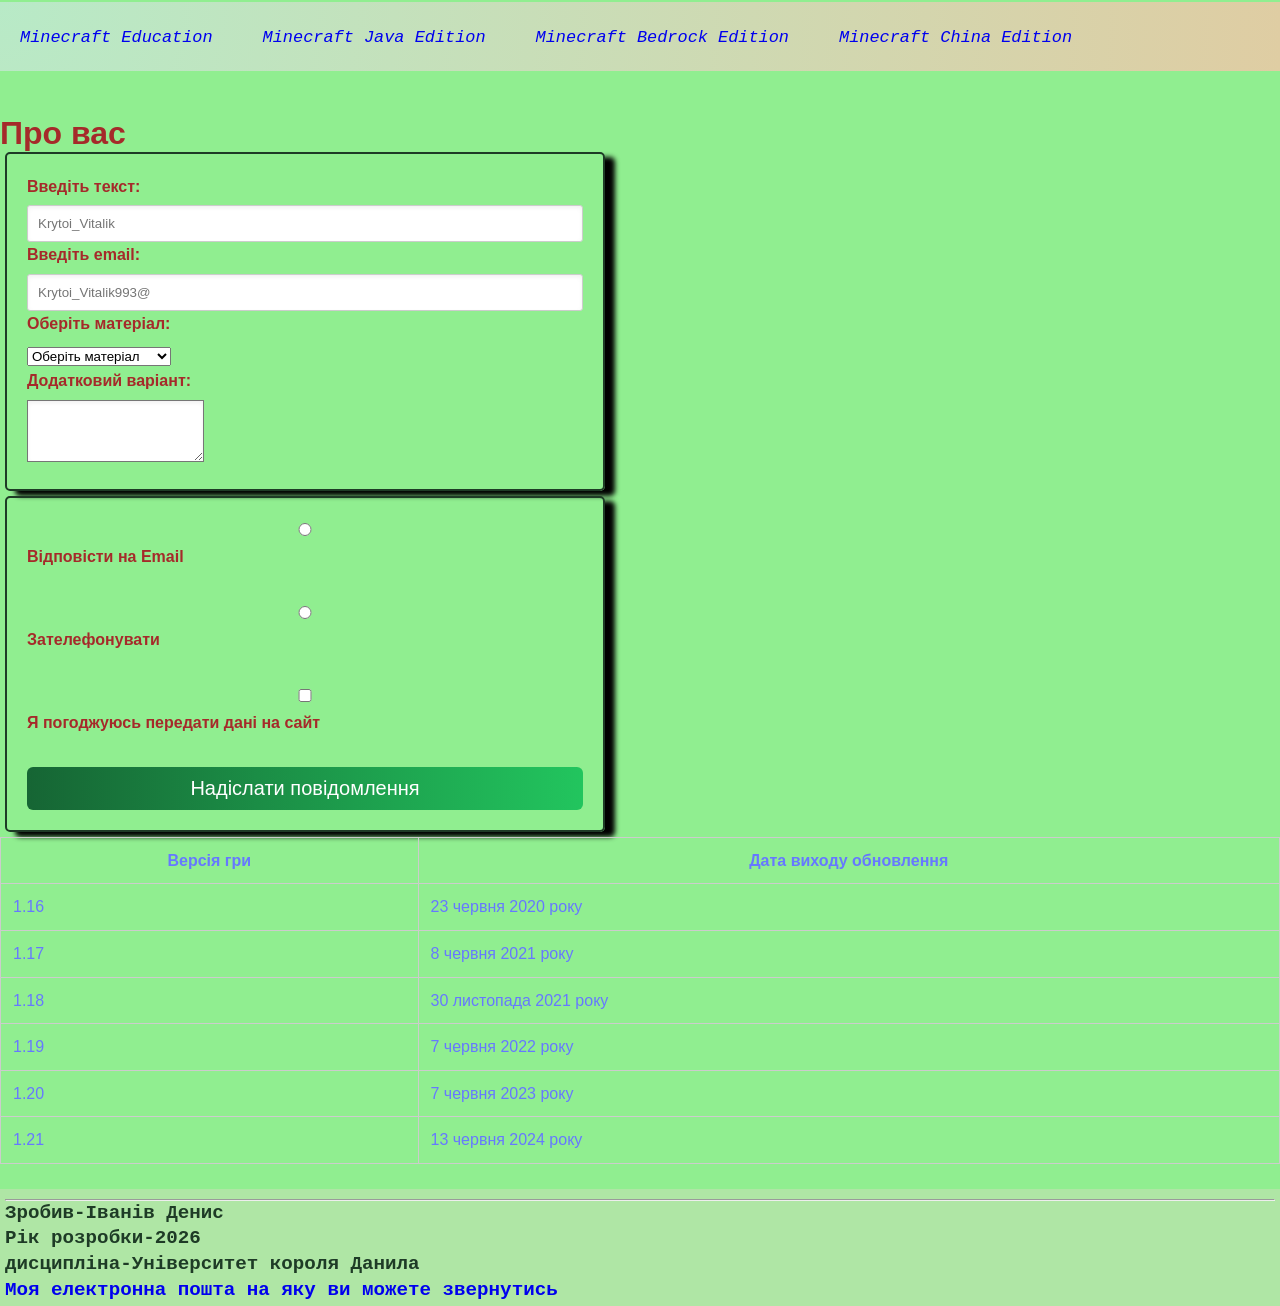
==== commit a44ef8fd: "update animations2" ====
--- a/index.html
+++ b/index.html
@@ -18,7 +18,7 @@
 <body>
     <header class="site-header">
         <div class="container-logo">
-            <img width="100" height="100" src="photo/images_Mine.png" alt="лого Minecraft">
+            <img id="logo-mine" width="100" height="100" src="photo/images_Mine.png" alt="лого Minecraft">
             <nav aria-label="Головне меню сайту">
                 <ul id="links">
                     <li><a href="#start">Головний сайт Майнкрафту</a></li>
@@ -35,8 +35,8 @@
             <h2 id="page-title2" class="hero-section2">З грою Майнкрафт</h2>
         </section>
         <hr>
-        <video src="Video/Minecraft Trails & Tales Update_ Official Launch Trailer.mp4" controls autoplay muted
-            width="700" alt="Minecraft трейлер"> </video>
+        <video id="video-off-mine" src="Video/Minecraft Trails & Tales Update_ Official Launch Trailer.mp4" controls
+            autoplay muted width="700" alt="Minecraft трейлер"> </video>
         <p>
         </p>
         <p>
--- a/style.css
+++ b/style.css
@@ -16,10 +16,7 @@
     color: brown;
     line-height: 1.6em;
     box-shadow: 0 4px 10px rgba(0, 0, 0, 0.05);
-    padding-top: 20px;
     scroll-behavior: smooth;
-    padding-top: 80px;
-
 }
 
 table {
@@ -321,6 +318,8 @@
 
 .card_ul {
     background: radial-gradient(circle at top left, #b8eac7, #dfcda3);
+    transition: transform 0.3s ease, box-shadow 0.3s ease,
+        background-color 0.3s ease, color 0.3s ease;
 }
 
 button[type="submit"] {
@@ -332,6 +331,8 @@
     box-shadow: 0 4px 6px -1px rgba(0, 0, 0, 0.1), 0 2px 4px -2px rgba(0, 0, 0,
             0.06);
     text-shadow: 0 2px 4px rgba(0, 0, 0, 0.35);
+    transition: transform 0.3s ease, box-shadow 0.3s ease,
+        background-color 0.3s ease, color 0.3s ease;
 }
 
 input[type="text"],
@@ -351,24 +352,56 @@
 header nav a:hover {
     text-shadow: 0 0 8px rgba(34, 197, 94, 0.5);
 }
+
 header nav a:hover::after {
-    transform: scaleX(1) ;}
-button[type="submit"]:hover
-{transform: translateY(-3px);
-box-shadow: 0 10px
-15px -3px rgba(22, 101, 52, 0.35);}
-button[type="submit"]:active{
+    transform: scaleX(1);
+}
+
+button[type="submit"]:hover {
+    transform: translateY(-3px);
+    box-shadow: 0 10px 15px -3px rgba(22, 101, 52, 0.35);
+}
+
+button[type="submit"]:active {
     transform: translateY(1px);
 }
-.card:hover{transform: translateY(-6px) scale(1.015);
-box-shadow: 0 20px 25px -5px rgba(0, 0, 0, 0.15);}
-.card_ol:hover,.card_ul:hover{transform: translateY(-6px) scale(1.005);
-box-shadow: 0 20px 25px -5px rgba(0, 0, 0, 0.15);}
-#photo{
+
+.card:hover {
+    transform: translateY(-6px) scale(1.015);
+    box-shadow: 0 20px 25px -5px rgba(0, 0, 0, 0.15);
+}
+
+.card_ol:hover,
+.card_ul:hover {
+    transform: translateY(-6px) scale(1.00);
+    box-shadow: 0 20px 25px -5px rgba(0, 0, 0, 0.15);
+}
+
+#photo {
     overflow: hidden;
     border-radius: 10px;
 }
-.gallery{transition:
-transform 0.4s ease-out;
-}
-.gallery:hover{ transform: translateX(50px) scale(1.08);}+
+.gallery {
+    transition:
+        transform 0.4s ease-out;
+}
+
+.gallery:hover {
+    transform: translateX(50px) scale(1.08);
+}
+
+.back-to-top:hover {
+    transform: translateY(-6px) scale(1.005);
+    box-shadow: 0 20px 25px -5px rgba(0, 0, 0, 0.15);
+}
+
+#viki:hover {
+    transform: translateX(40px) scale(1.05);
+    box-shadow: 0 20px 25px -5px rgba(0, 0, 0, 0.15);
+}
+
+#logo-mine:active {
+    transform: translateY(-3px) scale(1.02);
+    box-shadow: 0 20px 25px -5px rgba(0, 0, 0, 0.15);
+}
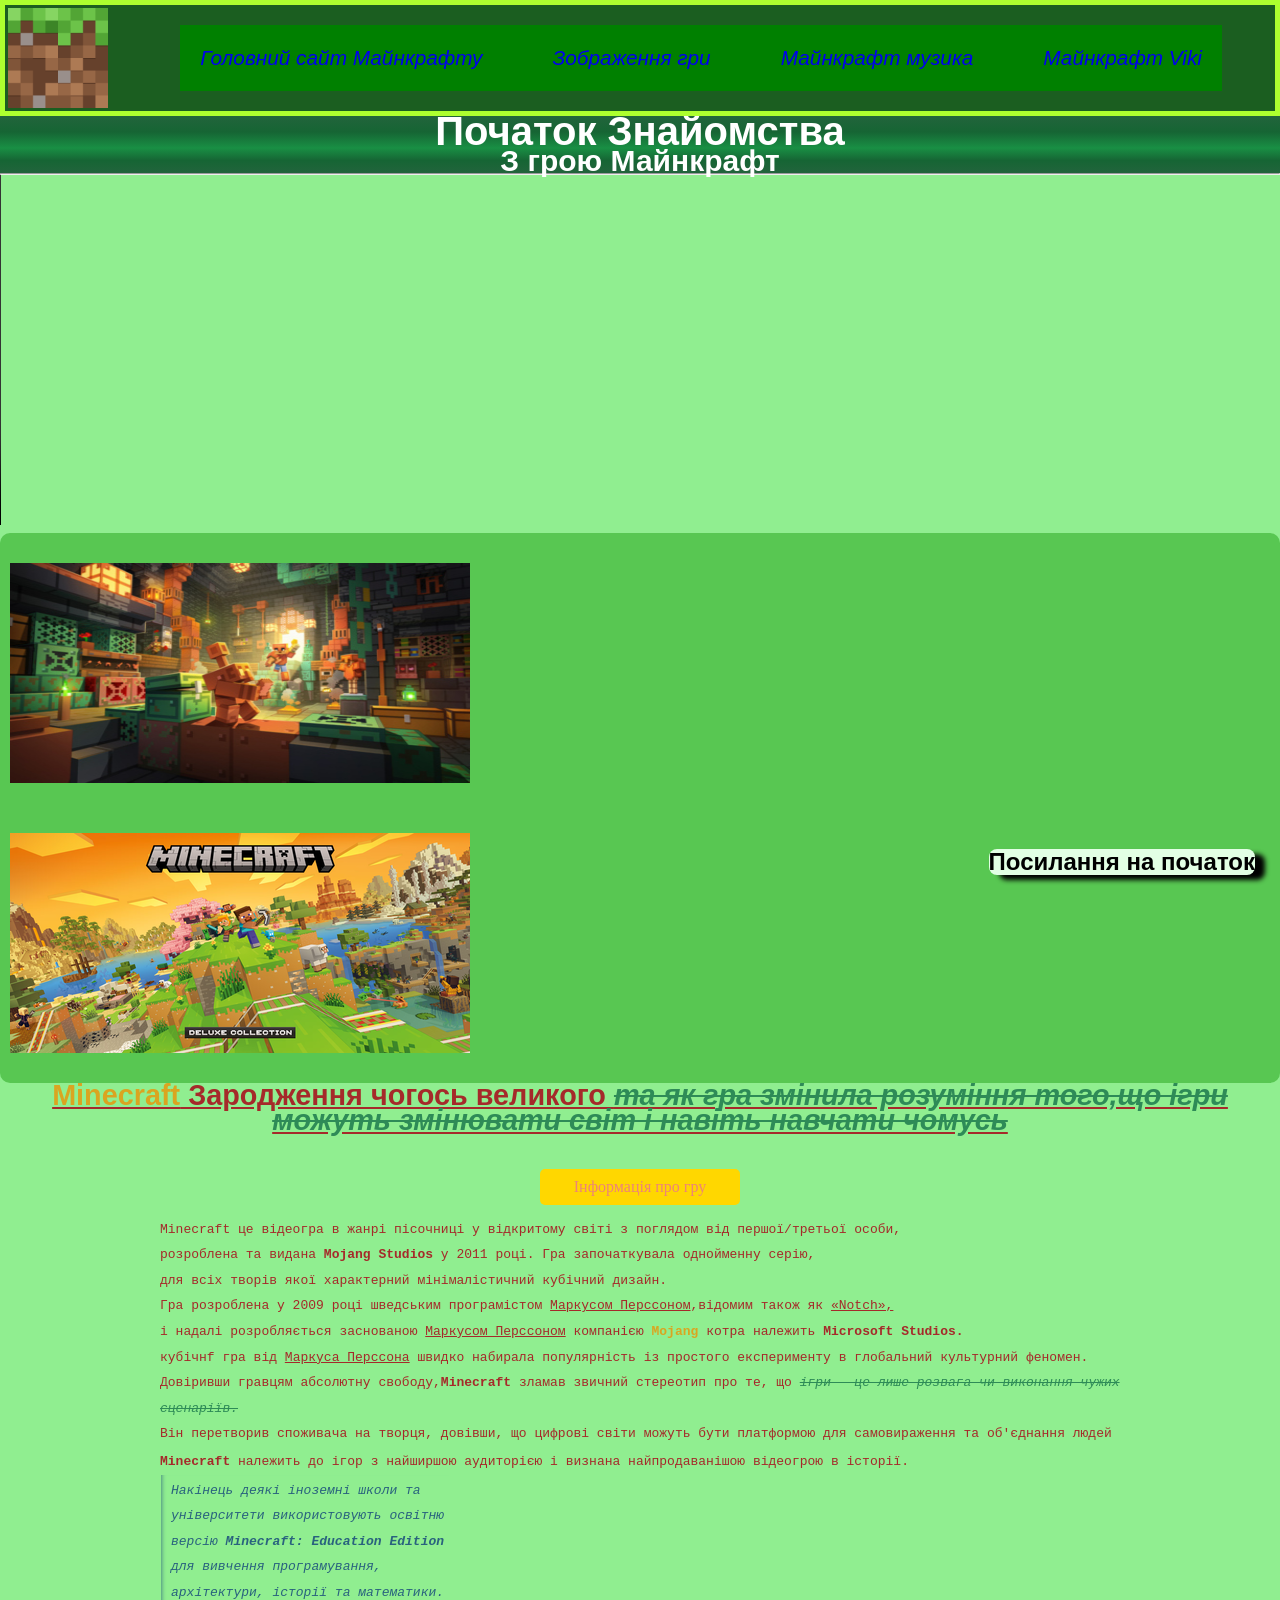
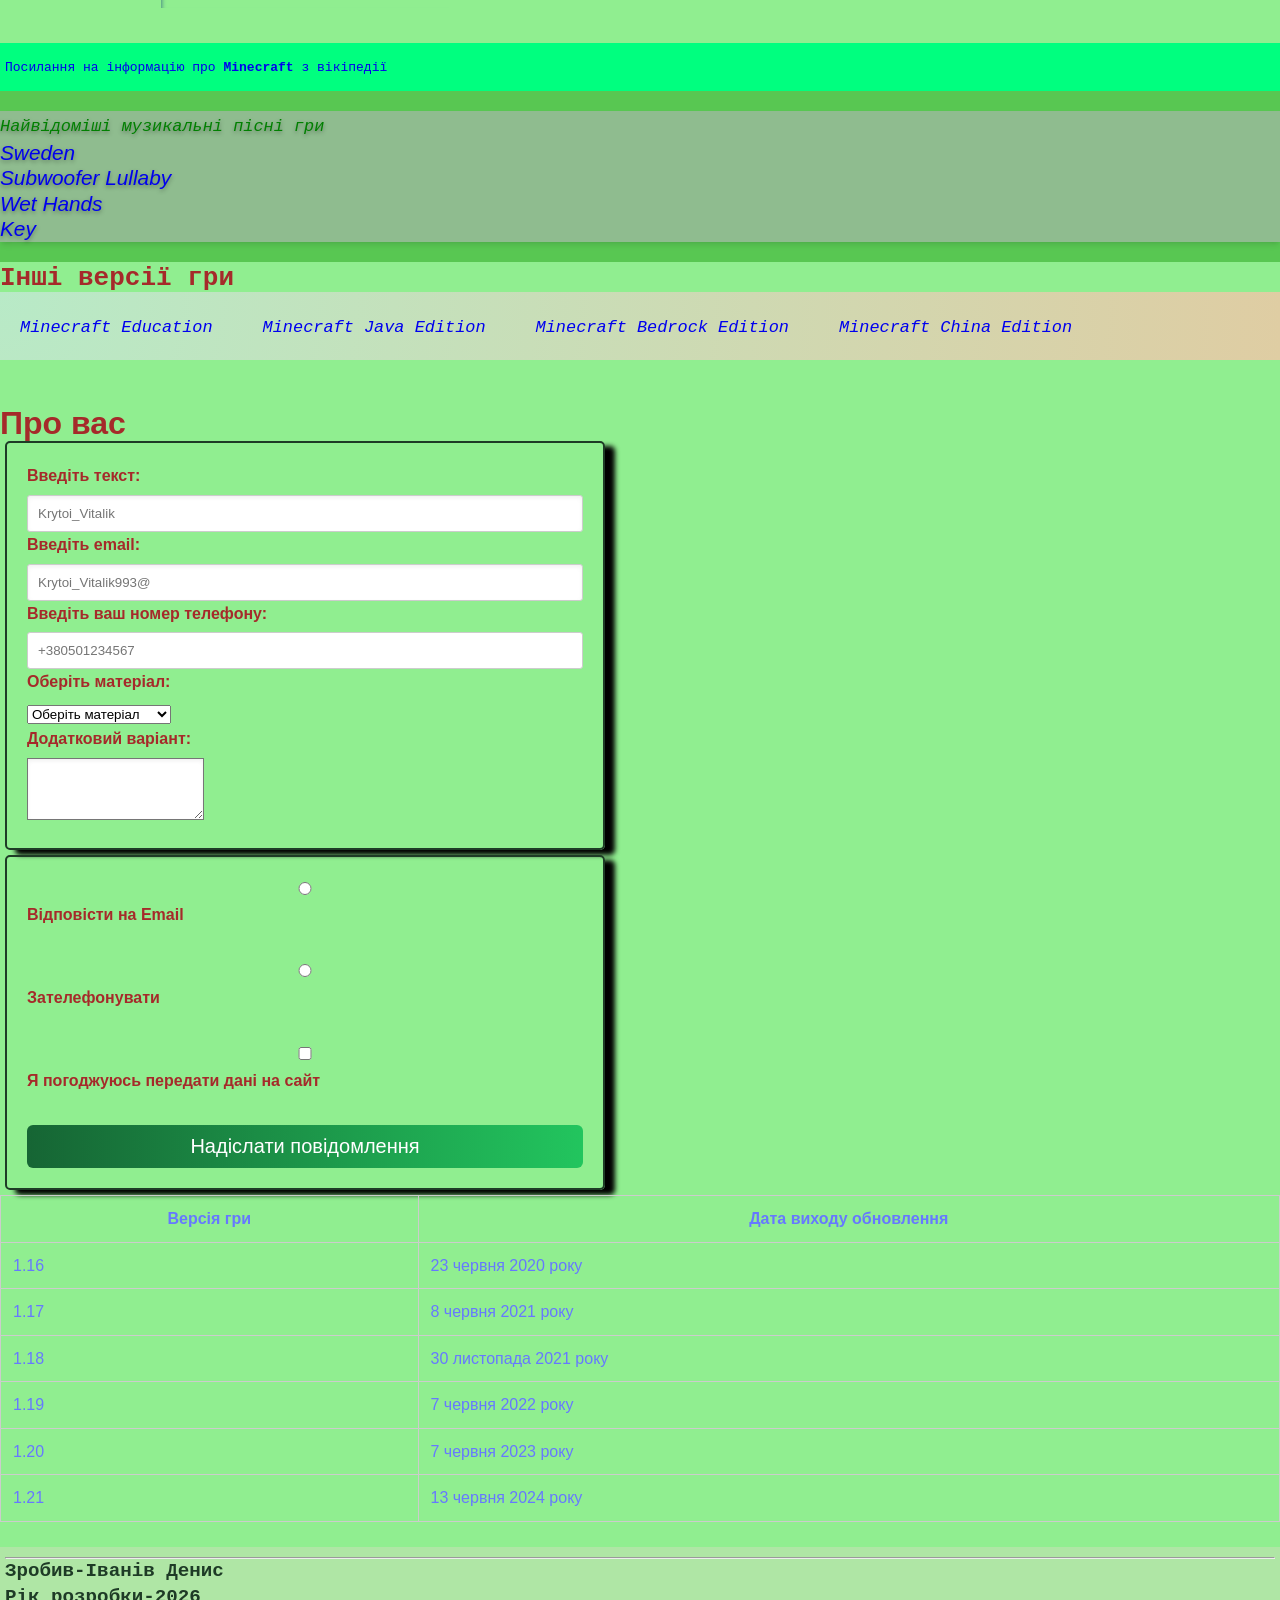
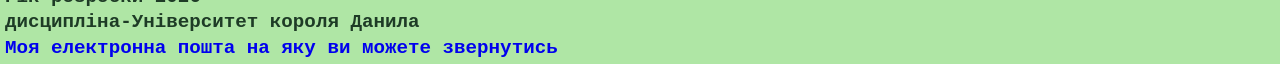
==== commit 61790a6b: "add phone in form" ====
--- a/index.html
+++ b/index.html
@@ -130,6 +130,8 @@
                 <label for="email">Введіть email:</label>
                 <input type="email" name="user_email" id="email" placeholder="Krytoi_Vitalik993@" required>
                 <br>
+                <label for="phone">Введіть ваш номер телефону:</label>
+                <input type="phone" name="user_phone" id="phone" placeholder="+380501234567">
                 <label for="material">Оберіть матеріал:</label>
                 <select id="material" name="material">
                     <option value="" disabled selected>Оберіть матеріал</option>
--- a/style.css
+++ b/style.css
@@ -31,9 +31,9 @@
 }
 
 #page-title {
-    padding: 10px;
-    font-size: 3em;
-    font-weight: 800;
+    padding: 3px;
+    font-size: 40px;
+    font-weight: 600;
     text-align: center;
 
 }
@@ -142,9 +142,8 @@
 
 .gallery {
     display: grid;
-    grid-template-columns: 1fr 1fr 1fr;
-    gap: 20px;
-    width: 100%;
+    grid-template-columns: 1fr;
+    gap: 50px;
     height: auto;
     object-fit: cover;
 
@@ -171,16 +170,14 @@
 }
 
 .badge {
-    position: absolute;
     font-family: 'Times New Roman', Times;
-    top: 5px;
-    left: 400px;
     width: 200px;
-    height: auto;
+    max-width: 100%;
+    margin: 0 auto 10px auto;
     text-align: center;
     background-color: gold;
     color: #ed8477;
-    padding: 5px 10px;
+    padding: 5px 5px;
     border-radius: 5px;
 }
 
@@ -214,7 +211,7 @@
     position: relative;
     padding: 20px;
     background-color: green;
-    gap: 170px;
+    gap: 70px;
     right: 50px;
     list-style: none
 }
@@ -252,6 +249,7 @@
 #main_2 {
     display: flex;
     justify-content: left;
+    font-family: Impact, Haettenschweiler, 'Arial Narrow Bold', sans-serif;
 }
 
 form {
@@ -313,7 +311,6 @@
 
 #page-title2 {
     font-size: 30px;
-    padding: 6px;
 }
 
 .card_ul {
@@ -396,12 +393,149 @@
     box-shadow: 0 20px 25px -5px rgba(0, 0, 0, 0.15);
 }
 
+#viki {
+    transition: transform 0.3s linear, box-shadow 0.3s linear,
+        background-color 0.3s linear, color 0.3s;
+}
+
 #viki:hover {
     transform: translateX(40px) scale(1.05);
     box-shadow: 0 20px 25px -5px rgba(0, 0, 0, 0.15);
+
 }
 
 #logo-mine:active {
     transform: translateY(-3px) scale(1.02);
     box-shadow: 0 20px 25px -5px rgba(0, 0, 0, 0.15);
+}
+#links{transition: transform 0.3s linear, box-shadow 0.3s linear,
+        background-color 0.3s linear, color 0.3s;
+}
+#links:hover{  transform: translateY(-6px) scale(1.005);
+    box-shadow: 0 20px 25px -5px rgba(0, 0, 0, 0.15);
+img {
+    max-width: 100%;
+    height: auto;
+    display: block;
+}
+
+#video-off-mine {
+    max-width: 100%;
+    height: auto;
+    display: block;
+}
+
+body {
+    overflow-x: hidden;
+}
+
+@media screen and (max-width: 1024px) {
+    .back-to-top {
+        max-width: 100%;
+        height: auto;
+        position: fixed;
+    }
+
+    .container-logo {
+        flex-direction: column;
+        align-items: center;
+        gap: 15px;
+    }
+
+    #links {
+        position: sticky;
+        right: auto;
+        flex-direction: column;
+        align-items: center;
+        gap: 10px;
+        width: 100%;
+        padding: 10px;
+    }
+
+    .card_ul {
+        flex-direction: row;
+        align-items: center;
+        gap: 10px;
+        width: 100%;
+        padding: 10px;
+        text-align: center;
+        font-size: 15px;
+    }
+
+    section {
+        padding: 20px;
+    }
+
+    #page-title {
+        font-size: 30px;
+        padding: 10px;
+    }
+}
+
+
+@media screen and (max-width: 768px) {
+    .container-logo {
+        flex-direction: column;
+        gap: 12px;
+        align-items: center;
+    }
+
+    header nav ul {
+        flex-wrap: wrap;
+        justify-content: center;
+        gap: 8px;
+    }
+
+    body {
+        padding-top: 130px;
+        scroll-padding-top: 140px;
+    }
+
+    .gallery {
+        grid-template-columns: 1fr;
+        gap: 15px;
+    }
+
+    .card,
+    article {
+        width: 100%;
+        margin: 0;
+        margin-left: 0;
+        margin-right: 0;
+    }
+
+    form {
+        width: 100%;
+        margin: 0;
+        padding: 15px
+    }
+
+    button[type="submit"],
+    button,
+    .back-to-top {
+        height: 44px;
+        width: 44px;
+    }
+
+}
+
+
+@media screen and (max-width: 480px) {
+    h1 {
+        font-size: 22px;
+    }
+
+    h2 {
+        font-size: 20px;
+    }
+
+    .back-to-top {
+        width: 100%;
+        height: auto;
+        min-height: 44px;
+    }
+
+    button[type="submit"]{    width: 100%;
+        height: auto;}
+}
 }
